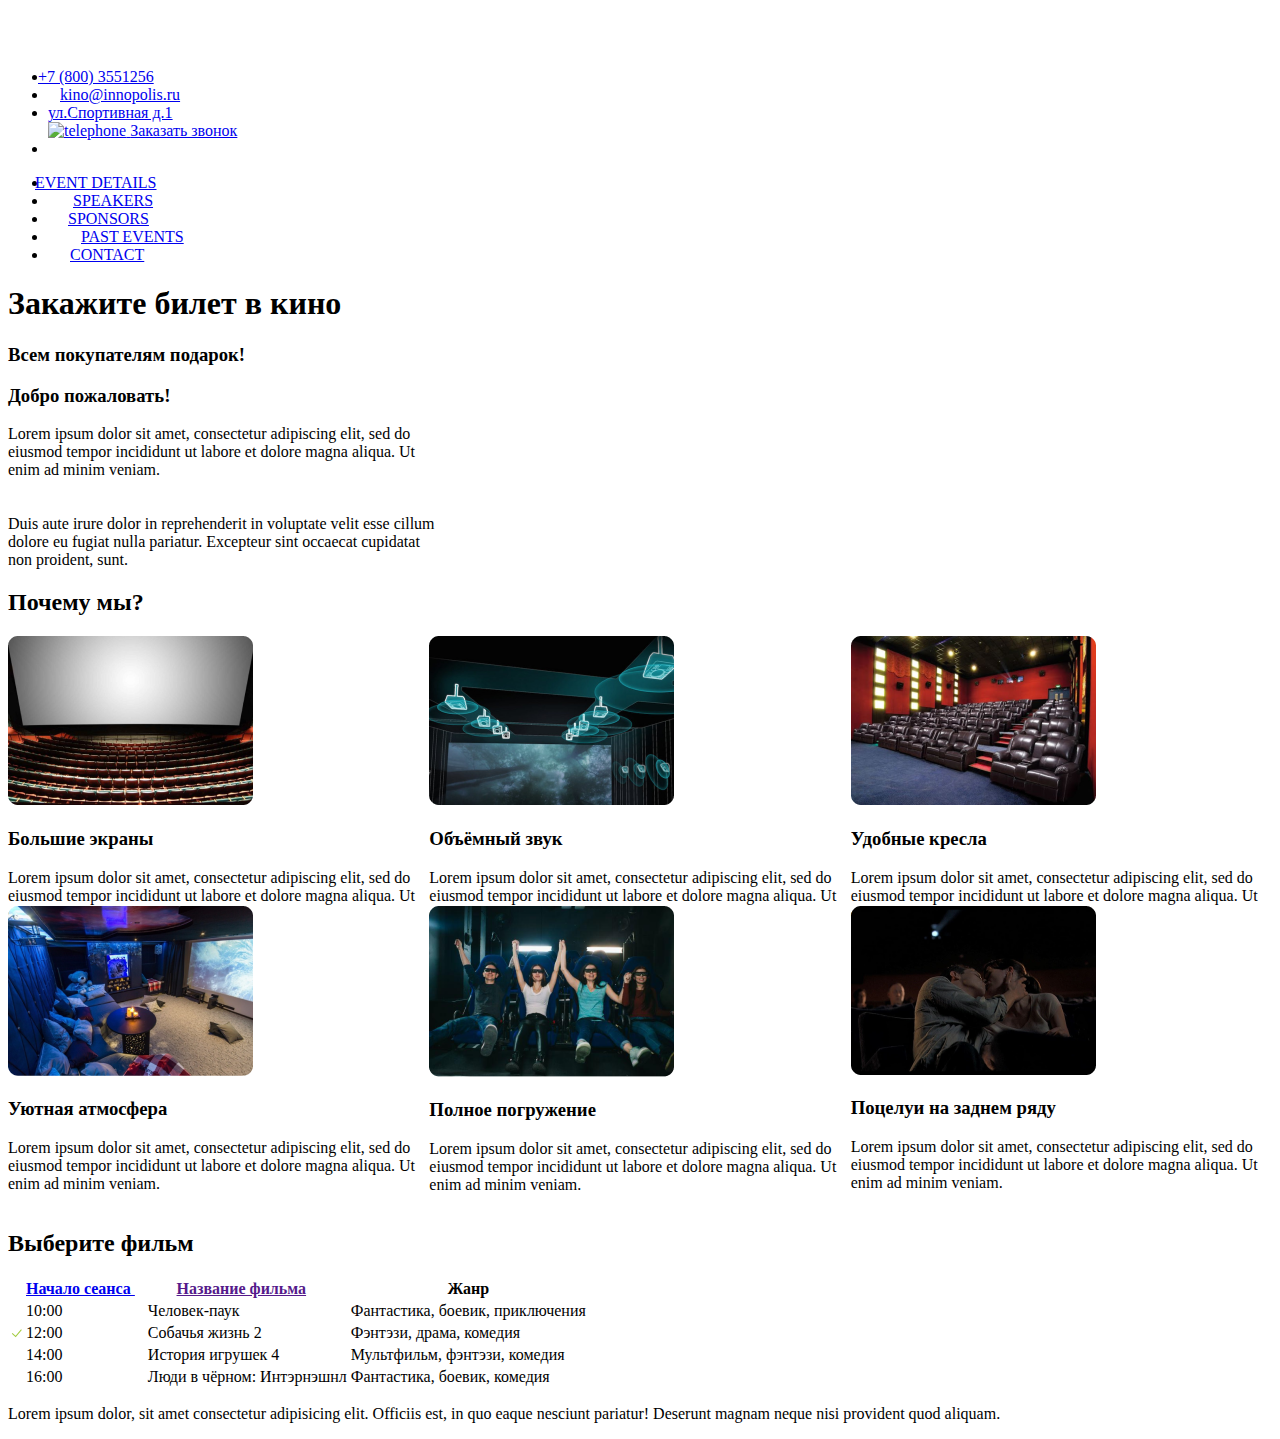
==== TZ-9/index.html @ f80c5615 "TZ-7" ====
<!DOCTYPE html>
<html lang="en">

<head>
    <meta charset="UTF-8">
    <meta http-equiv="X-UA-Compatible" content="IE=edge">
    <meta name="viewport" content="width=device-width, initial-scale=1.0">
    <title>Document</title>
    <link rel="stylesheet" href="/css/reset.css">
    <link rel="stylesheet" href="/css/style.css">
    <link rel="stylesheet" href="/css/all.css">
</head>

<body>
    <header class="header">
        <div class="container">
            <nav>
                <a href="#" title="Innopolis">
                    <img class="innopolis_logo" src="images/Logo Innopolis University.png" alt="Университет Иннополис">
                </a>
                <div class="nav_box">
                    <ul class="menu_1">
                        <li> <a style="margin-left:-10px;" class="link" href="+7 (800) 3551256" title="Звонок"> +7
                                (800)
                                3551256</a></li>
                        <li> <a style="margin-left: 12px;" class="link" href="#" title="kino@innopolis.ru">
                                kino@innopolis.ru</a></li>
                        <li> <a class="link" href="#" title="ул.Спортивная д.1">ул.Спортивная
                                д.1</a></li>
                        <a class="Contact_call" href="+7 (800) 3551256">
                            <img src="/svg/call.svg" alt="telephone">
                            <span>Заказать звонок</span>
                        </a>



                        <!-- <input type="botton" value="Заказать звонок"
                                style="margin-left: 30px;border-radius: 10px;width: 150px; font-size: 12px;"> -->


                        <li> <select name="" id=""
                                style="background: none;margin-left: 121px; color: white; font-size: 11px; border: none;">
                                <option value="Ru">RU</option>
                                <option value="En">EN</option>
                                <option value="Uz">UZ</option>
                            </select>
                        </li>
                    </ul>
                    <ul class="menu_2">
                        <li> <a style="margin-left: -13px;" class="link" href="#1">EVENT DETAILS</a></li>
                        <li> <a style="margin-left: 25px;" class="link" href="#2">SPEAKERS</a></li>
                        <li> <a style="margin-left: 20px;" class="link" href="#3">SPONSORS</a></li>
                        <li> <a style="margin-left: 33px;" class="link" href="#4">PAST EVENTS</a></li>
                        <li> <a style="margin-left: 22px;" class="link" href="#5">CONTACT</a></li>
                    </ul>
                    <h1 class="main_heading">
                        Закажите билет в кино
                    </h1>
                    <h3 class="main_under_heading">
                        Всем покупателям подарок!
                    </h3>
                </div>
            </nav>
        </div>
    </header>

    <section class="container">
        <div class="welcome">
            <h3>
                Добро пожаловать!
            </h3>
            <p class="section_coment">
                Lorem ipsum dolor sit amet, consectetur adipiscing elit, sed do <br> eiusmod tempor incididunt ut labore
                et
                dolore magna aliqua. Ut <br> enim ad minim veniam. <br> <br> <br>
                Duis aute irure dolor in reprehenderit in voluptate velit esse cillum <br> dolore eu fugiat nulla
                pariatur.
                Excepteur sint occaecat cupidatat <br> non proident, sunt.
            </p>
        </div>
    </section>

    <section class="container why_us">
        <h2 class="section_heading">
            Почему мы?
        </h2>


        <div style="display: flex;">
            <div class="why_us_cards">
                <img src="./images/1s.png" alt="Большие экраны">

                <h3>Большие экраны</h3>
                <p class="section_comment">
                    Lorem ipsum dolor sit amet, consectetur adipiscing elit, sed do eiusmod tempor incididunt ut
                    labore et dolore magna aliqua. Ut enim ad minim veniam.

                </p>
            </div>
            <div class="why_us_cards">
                <img src="./images/2s.png" alt="Объёмный звук">

                <h3>Объёмный звук</h3>
                <p class="section_comment">
                    Lorem ipsum dolor sit amet, consectetur adipiscing elit, sed do eiusmod tempor incididunt ut
                    labore et dolore magna aliqua. Ut enim ad minim veniam.

                </p>
            </div>
            <div class="why_us_cards">
                <img src="./images/3s.png" alt="Удобные кресла">

                <h3>Удобные кресла</h3>
                <p class="section_comment">
                    Lorem ipsum dolor sit amet, consectetur adipiscing elit, sed do eiusmod tempor incididunt ut
                    labore et dolore magna aliqua. Ut enim ad minim veniam.

                </p>
            </div>
        </div>

        <div style="display: flex; margin-top: -33px;">
            <div class="why_us_cards">
                <img src="./images/4s.png" alt="Уютная атмосфера">

                <h3>Уютная атмосфера</h3>
                <p class="section_comment">
                    Lorem ipsum dolor sit amet, consectetur adipiscing elit, sed do eiusmod tempor incididunt ut
                    labore et dolore magna aliqua. Ut enim ad minim veniam.

                </p>
            </div>
            <div class="why_us_cards">
                <img src="./images/5s.png" alt="Полное погружение">

                <h3>Полное погружение</h3>
                <p class="section_comment">
                    Lorem ipsum dolor sit amet, consectetur adipiscing elit, sed do eiusmod tempor incididunt ut
                    labore et dolore magna aliqua. Ut enim ad minim veniam.

                </p>
            </div>
            <div class="why_us_cards">
                <img src="./images/6s.png" alt="Поцелуи на заднем ряду">

                <h3>Поцелуи на заднем ряду</h3>
                <p class="section_comment">
                    Lorem ipsum dolor sit amet, consectetur adipiscing elit, sed do eiusmod tempor incididunt ut
                    labore et dolore magna aliqua. Ut enim ad minim veniam.

                </p>
            </div>
        </div>

    </section>
    <section class="container why_us choose_the_film">
        <h2 class="section_heading">
            Выберите фильм
        </h2>
    </section>

    <section class="container choose_film">
        <table class="table">
            <thead class="table_head">
                <th class="check">
                </th>
                <th class="cell_session">
                    <a href="#">Начало сеанса </a>
                    <!--decoration for link written in th a{} 226-->
                    <svg width="9" height="5" viewbox="0 0 9 5" fill="none" xmlns="http://www.w3.org/2000/svg">
                        <path d="M4.49182 0.5L8.49182 5H0.491821L4.49182 0.5Z" fill="white" />
                    </svg>
                    <!--decoration for svg written in th svg{} 230-->
                </th>
                <th class="cell_film_name">
                    <a href="">Название фильма</a>
                    <!--decoration for link written in th a{} 226-->
                    <svg width="8" height="5" viewbox="0 0 8 5" fill="none" xmlns="http://www.w3.org/2000/svg">
                        <path d="M4 4.5L8 0H0L4 4.5Z" fill="white" />
                    </svg>
                    <!--decoration for svg written in th svg{} 230-->
                </th>
                <th class="cell_genre">
                    Жанр
                </th>
            </thead>
            <tbody class="t_body">
                <tr class="first_row">
                    <td class="check">
                        <svg width="11" height="9" viewbox="0 0 11 9" fill="none" xmlns="http://www.w3.org/2000/svg">
                            <path fill-rule="evenodd" clip-rule="evenodd"
                                d="M4.60581 6.79378L1.46056 3.93033L0.787354 4.66979L4.70255 8.23421L10.8223 0.94099L10.0562 0.298203L4.60581 6.79378Z"
                                fill="white" />
                        </svg>
                    </td>
                    <td class="cell_session">
                        10:00
                    </td>
                    <td class="cell_film_name">
                        Человек-паук
                    </td>
                    <td class="cell_genre">
                        Фантастика, боевик, приключения
                    </td>
                </tr>
                <tr class="second_row">
                    <td class="check">
                        <svg width="11" height="9" viewbox="0 0 11 9" fill="none" xmlns="http://www.w3.org/2000/svg">
                            <path fill-rule="evenodd" clip-rule="evenodd"
                                d="M4.60581 6.79378L1.46056 3.93033L0.787354 4.66979L4.70255 8.23421L10.8223 0.94099L10.0562 0.298203L4.60581 6.79378Z"
                                fill="#A3CC40" />
                        </svg>
                    </td>
                    <td class="cell_session">
                        12:00
                    </td>
                    <td class="cell_film_name">
                        Собачья жизнь 2
                    </td>
                    <td class="cell_genre">
                        Фэнтэзи, драма, комедия
                    </td>
                </tr>
                <tr class="first_row">
                    <td class="check">
                        <svg width="11" height="9" viewbox="0 0 11 9" fill="none" xmlns="http://www.w3.org/2000/svg">
                            <path fill-rule="evenodd" clip-rule="evenodd"
                                d="M4.60581 6.79378L1.46056 3.93033L0.787354 4.66979L4.70255 8.23421L10.8223 0.94099L10.0562 0.298203L4.60581 6.79378Z"
                                fill="white" />
                        </svg>
                    </td>
                    <td class="cell_session">
                        14:00
                    </td>
                    <td class="cell_film_name">
                        История игрушек 4
                    </td>
                    <td class="cell_genre">
                        Мультфильм, фэнтэзи, комедия
                    </td>
                </tr>
                <tr class="second_row">
                    <td class="check">
                        <svg width="11" height="9" viewbox="0 0 11 9" fill="none" xmlns="http://www.w3.org/2000/svg">
                            <path fill-rule="evenodd" clip-rule="evenodd"
                                d="M4.60581 6.79378L1.46056 3.93033L0.787354 4.66979L4.70255 8.23421L10.8223 0.94099L10.0562 0.298203L4.60581 6.79378Z"
                                fill="white" />
                        </svg>
                    </td>
                    <td class="cell_session">
                        16:00
                    </td>
                    <td class="cell_film_name">
                        Люди в чёрном: Интэрнэшнл
                    </td>
                    <td class="cell_genre">
                        Фантастика, боевик, комедия
                    </td>
                </tr>
            </tbody>
        </table>
        <p class="table__text">
            Lorem ipsum dolor, sit amet consectetur adipisicing elit. Officiis est, in quo eaque nesciunt pariatur!
            Deserunt magnam neque nisi provident quod aliquam.
        </p>
    </section>


</body>

</html>
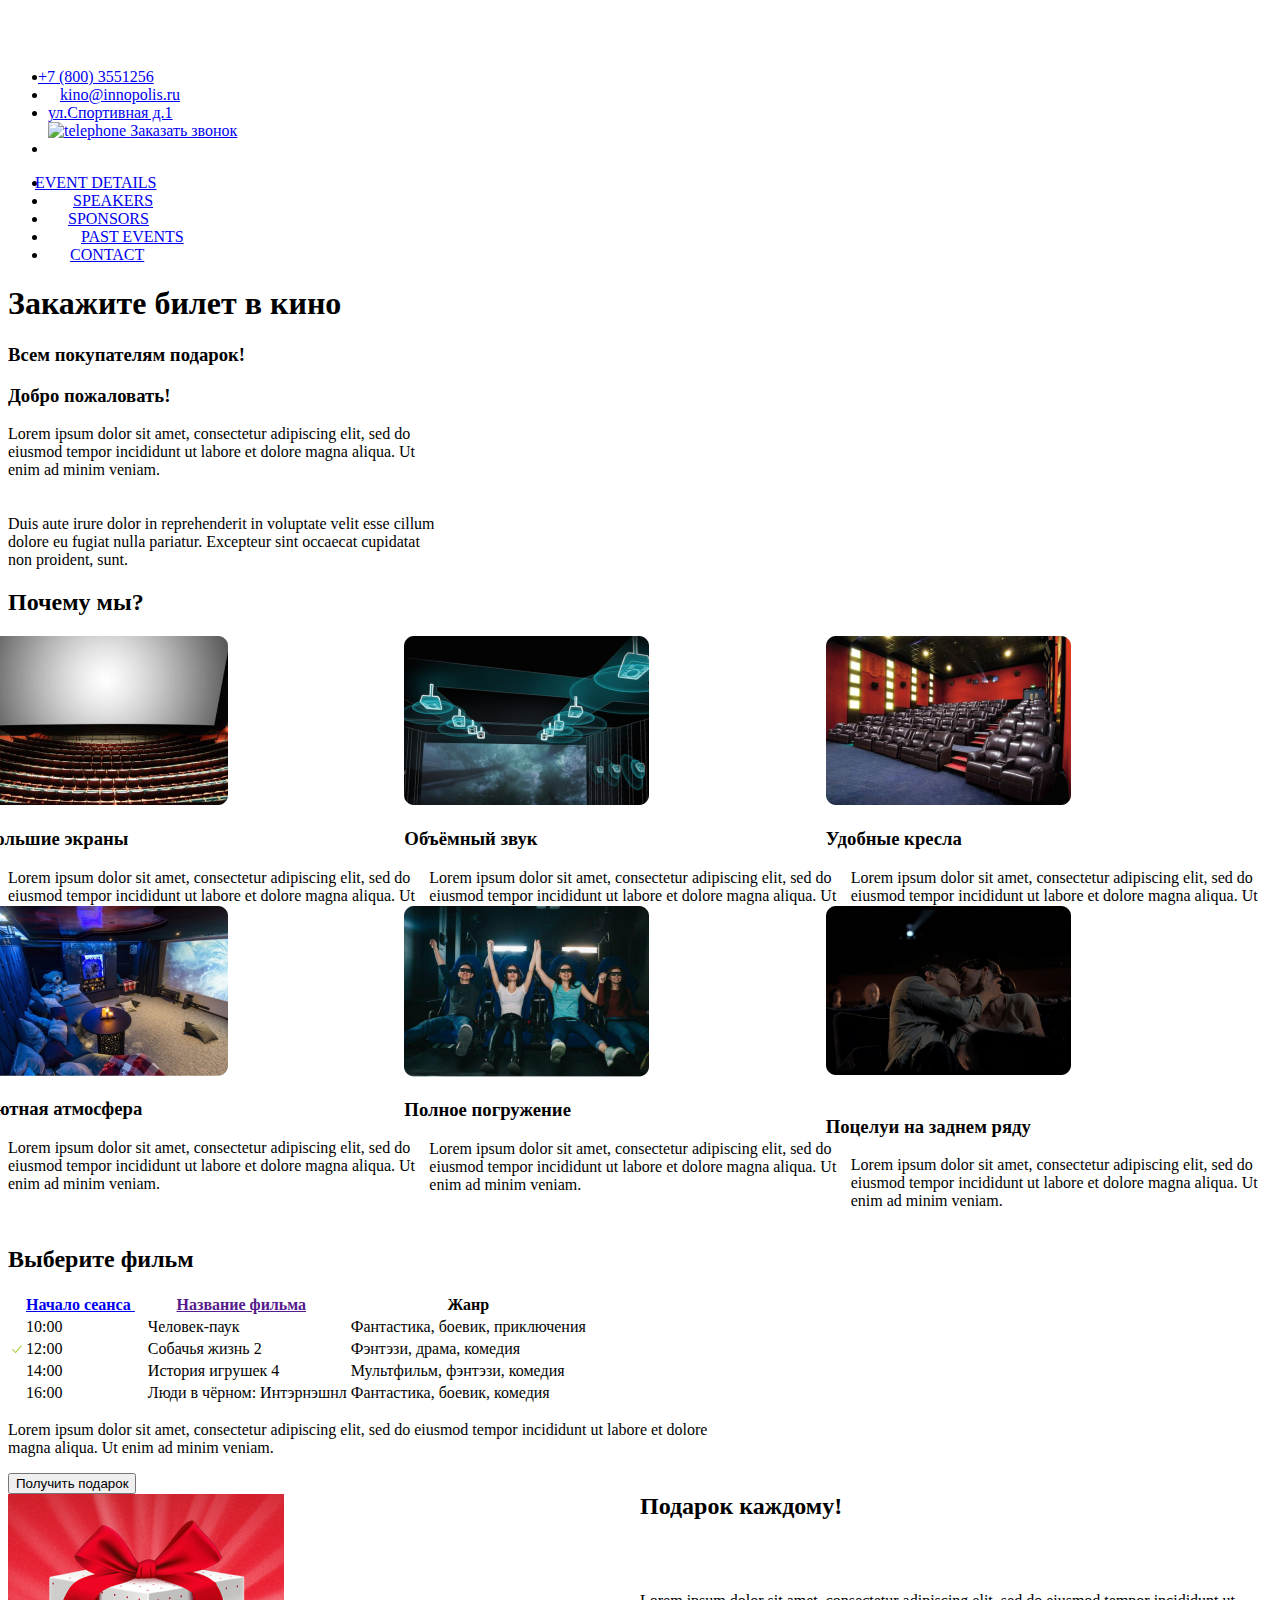
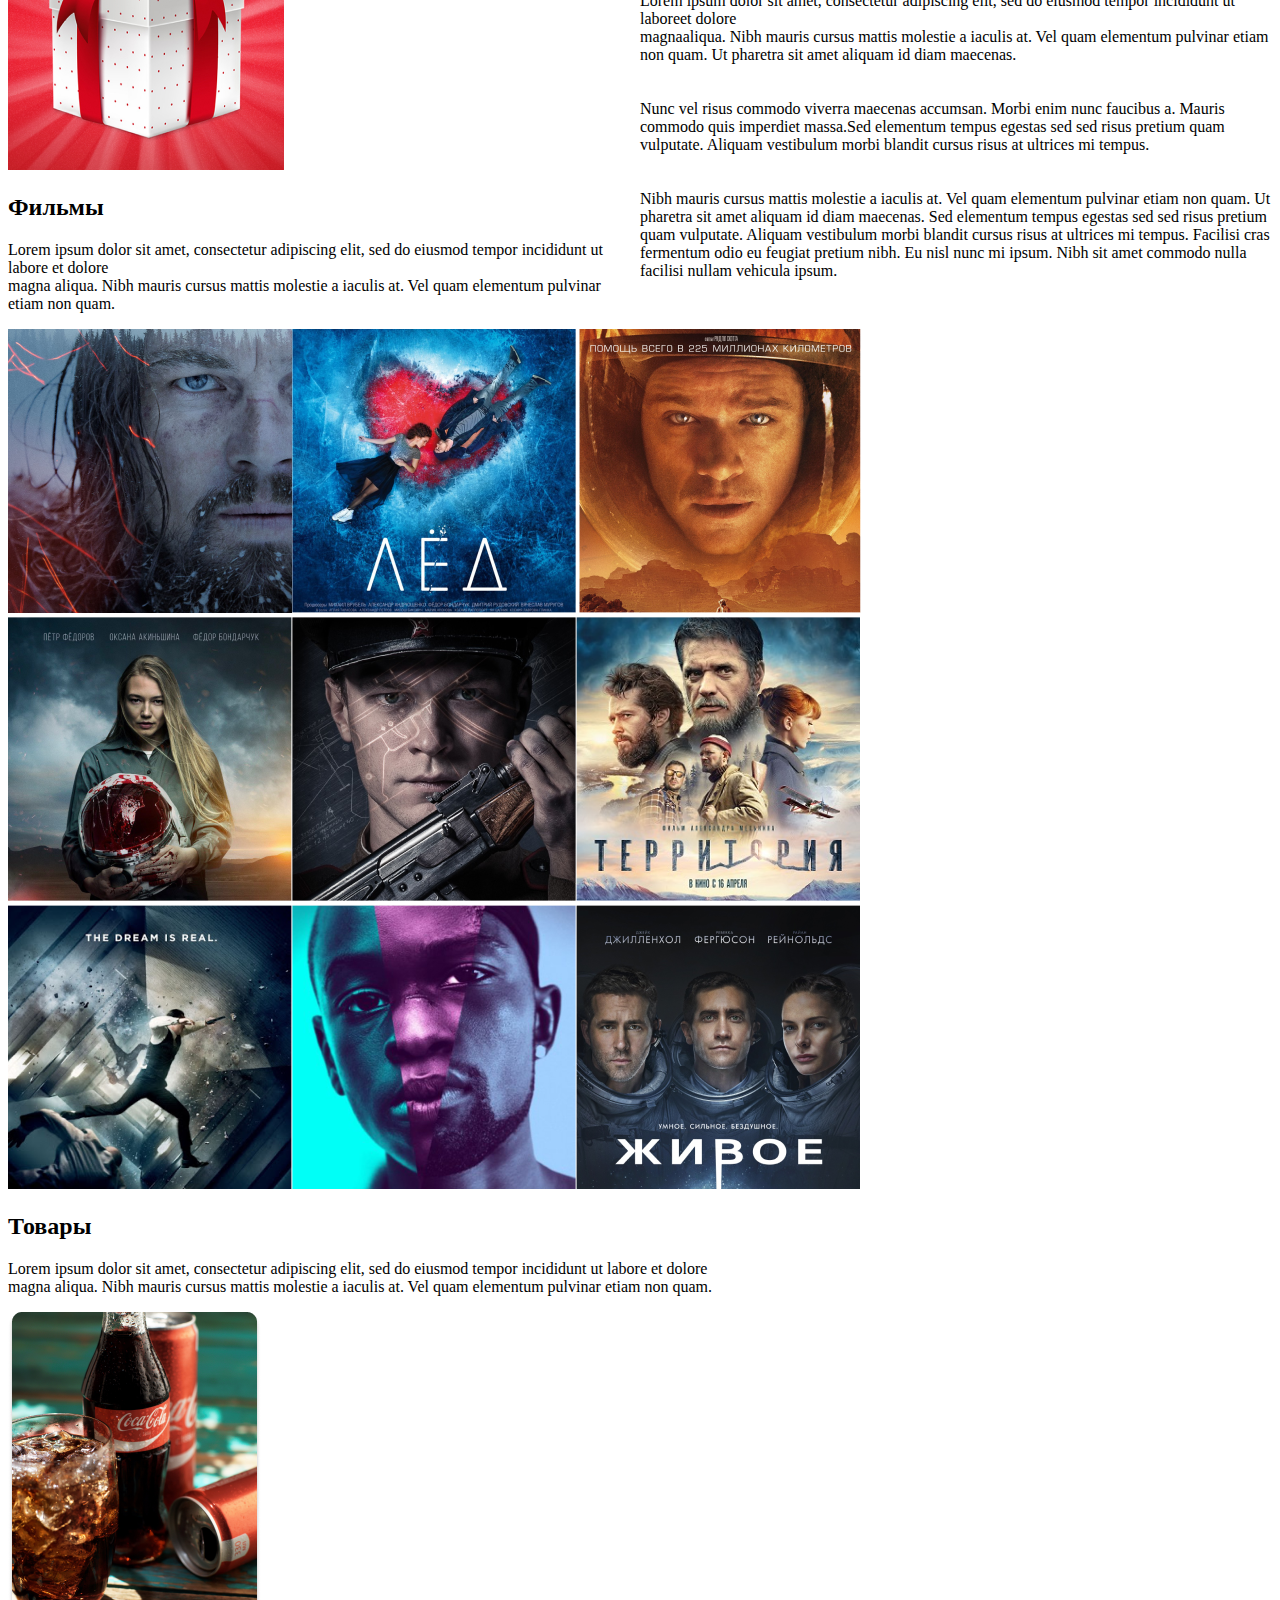
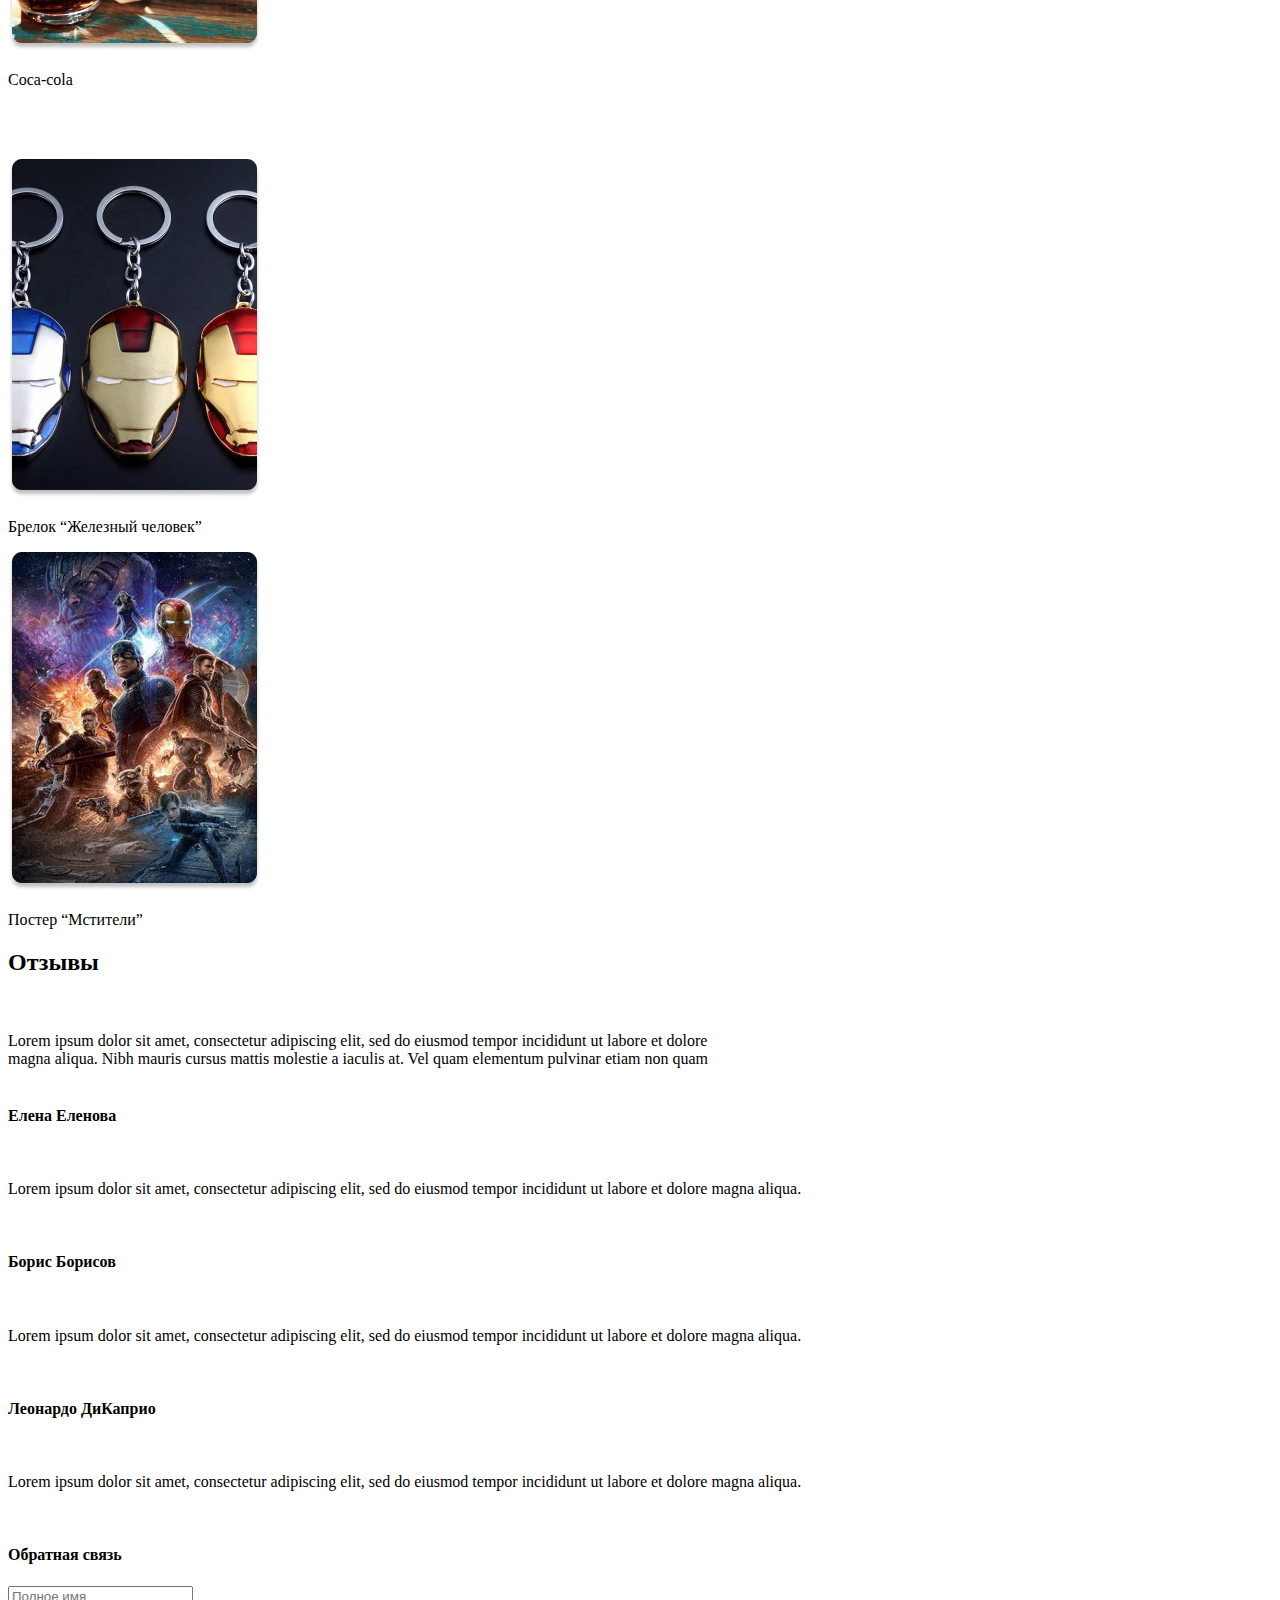
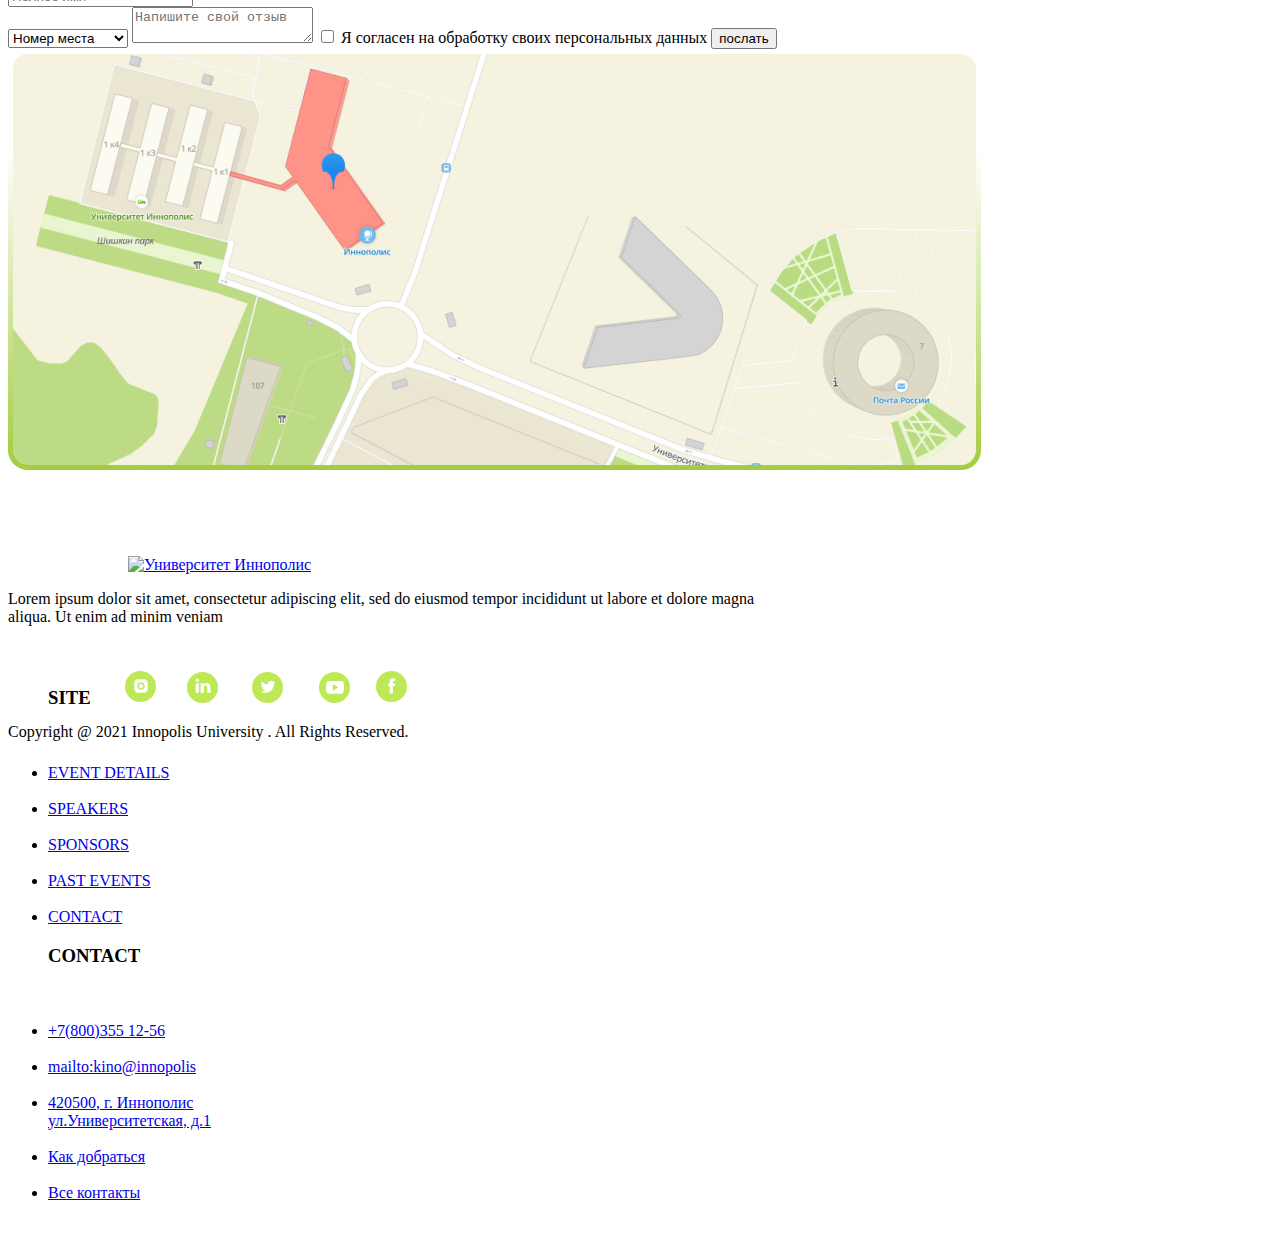
==== commit 2e57510d: "TZ-9" ====
--- a/TZ-9/index.html
+++ b/TZ-9/index.html
@@ -12,6 +12,7 @@
 </head>
 
 <body>
+    <!--Header-->
     <header class="header">
         <div class="container">
             <nav>
@@ -31,12 +32,6 @@
                             <img src="/svg/call.svg" alt="telephone">
                             <span>Заказать звонок</span>
                         </a>
-
-
-
-                        <!-- <input type="botton" value="Заказать звонок"
-                                style="margin-left: 30px;border-radius: 10px;width: 150px; font-size: 12px;"> -->
-
 
                         <li> <select name="" id=""
                                 style="background: none;margin-left: 121px; color: white; font-size: 11px; border: none;">
@@ -64,94 +59,100 @@
         </div>
     </header>
 
+    <!--Welcome section-->
     <section class="container">
-        <div class="welcome">
-            <h3>
-                Добро пожаловать!
-            </h3>
-            <p class="section_coment">
-                Lorem ipsum dolor sit amet, consectetur adipiscing elit, sed do <br> eiusmod tempor incididunt ut labore
-                et
-                dolore magna aliqua. Ut <br> enim ad minim veniam. <br> <br> <br>
-                Duis aute irure dolor in reprehenderit in voluptate velit esse cillum <br> dolore eu fugiat nulla
-                pariatur.
-                Excepteur sint occaecat cupidatat <br> non proident, sunt.
-            </p>
-        </div>
-    </section>
-
+        <div class="container">
+            <div class="welcome">
+                <h3>
+                    Добро пожаловать!
+                </h3>
+                <p class="section_coment">
+                    Lorem ipsum dolor sit amet, consectetur adipiscing elit, sed do <br> eiusmod tempor incididunt ut
+                    labore
+                    et
+                    dolore magna aliqua. Ut <br> enim ad minim veniam. <br> <br> <br>
+                    Duis aute irure dolor in reprehenderit in voluptate velit esse cillum <br> dolore eu fugiat nulla
+                    pariatur.
+                    Excepteur sint occaecat cupidatat <br> non proident, sunt.
+                </p>
+            </div>
+        </div>
+    </section>
+
+    <!--Why us section-->
     <section class="container why_us">
-        <h2 class="section_heading">
-            Почему мы?
-        </h2>
-
-
-        <div style="display: flex;">
-            <div class="why_us_cards">
-                <img src="./images/1s.png" alt="Большие экраны">
-
-                <h3>Большие экраны</h3>
-                <p class="section_comment">
-                    Lorem ipsum dolor sit amet, consectetur adipiscing elit, sed do eiusmod tempor incididunt ut
-                    labore et dolore magna aliqua. Ut enim ad minim veniam.
-
-                </p>
-            </div>
-            <div class="why_us_cards">
-                <img src="./images/2s.png" alt="Объёмный звук">
-
-                <h3>Объёмный звук</h3>
-                <p class="section_comment">
-                    Lorem ipsum dolor sit amet, consectetur adipiscing elit, sed do eiusmod tempor incididunt ut
-                    labore et dolore magna aliqua. Ut enim ad minim veniam.
-
-                </p>
-            </div>
-            <div class="why_us_cards">
-                <img src="./images/3s.png" alt="Удобные кресла">
-
-                <h3>Удобные кресла</h3>
-                <p class="section_comment">
-                    Lorem ipsum dolor sit amet, consectetur adipiscing elit, sed do eiusmod tempor incididunt ut
-                    labore et dolore magna aliqua. Ut enim ad minim veniam.
-
-                </p>
-            </div>
-        </div>
-
-        <div style="display: flex; margin-top: -33px;">
-            <div class="why_us_cards">
-                <img src="./images/4s.png" alt="Уютная атмосфера">
-
-                <h3>Уютная атмосфера</h3>
-                <p class="section_comment">
-                    Lorem ipsum dolor sit amet, consectetur adipiscing elit, sed do eiusmod tempor incididunt ut
-                    labore et dolore magna aliqua. Ut enim ad minim veniam.
-
-                </p>
-            </div>
-            <div class="why_us_cards">
-                <img src="./images/5s.png" alt="Полное погружение">
-
-                <h3>Полное погружение</h3>
-                <p class="section_comment">
-                    Lorem ipsum dolor sit amet, consectetur adipiscing elit, sed do eiusmod tempor incididunt ut
-                    labore et dolore magna aliqua. Ut enim ad minim veniam.
-
-                </p>
-            </div>
-            <div class="why_us_cards">
-                <img src="./images/6s.png" alt="Поцелуи на заднем ряду">
-
-                <h3>Поцелуи на заднем ряду</h3>
-                <p class="section_comment">
-                    Lorem ipsum dolor sit amet, consectetur adipiscing elit, sed do eiusmod tempor incididunt ut
-                    labore et dolore magna aliqua. Ut enim ad minim veniam.
-
-                </p>
-            </div>
-        </div>
-
+        <div class="container">
+            <h2 class="section_heading">
+                Почему мы?
+            </h2>
+
+
+            <div style="display: flex;">
+                <div class="why_us_cards">
+                    <img style="margin-left: -25px;" src="./images/1s.png" alt="Большие экраны">
+
+                    <h3 style="margin-left: -25px;">Большие экраны</h3>
+                    <p class="section_comment">
+                        Lorem ipsum dolor sit amet, consectetur adipiscing elit, sed do eiusmod tempor incididunt ut
+                        labore et dolore magna aliqua. Ut enim ad minim veniam.
+
+                    </p>
+                </div>
+                <div class="why_us_cards">
+                    <img style="margin-left: -25px;" src="./images/2s.png" alt="Объёмный звук">
+
+                    <h3 style="margin-left: -25px;">Объёмный звук</h3>
+                    <p class="section_comment">
+                        Lorem ipsum dolor sit amet, consectetur adipiscing elit, sed do eiusmod tempor incididunt ut
+                        labore et dolore magna aliqua. Ut enim ad minim veniam.
+
+                    </p>
+                </div>
+                <div class="why_us_cards">
+                    <img style="margin-left: -25px;" src="./images/3s.png" alt="Удобные кресла">
+
+                    <h3 style="margin-left: -25px;">Удобные кресла</h3>
+                    <p class="section_comment">
+                        Lorem ipsum dolor sit amet, consectetur adipiscing elit, sed do eiusmod tempor incididunt ut
+                        labore et dolore magna aliqua. Ut enim ad minim veniam.
+
+                    </p>
+                </div>
+            </div>
+
+            <div style="display: flex; margin-top: -33px;">
+                <div class="why_us_cards">
+                    <img style="margin-left: -25px;" src="./images/4s.png" alt="Уютная атмосфера">
+
+                    <h3 style="margin-left: -25px;">Уютная атмосфера</h3>
+                    <p class="section_comment">
+                        Lorem ipsum dolor sit amet, consectetur adipiscing elit, sed do eiusmod tempor incididunt ut
+                        labore et dolore magna aliqua. Ut enim ad minim veniam.
+
+                    </p>
+                </div>
+                <div class="why_us_cards">
+                    <img style="margin-left: -25px;" src="./images/5s.png" alt="Полное погружение">
+
+                    <h3 style="margin-left: -25px;">Полное погружение</h3>
+                    <p class="section_comment">
+                        Lorem ipsum dolor sit amet, consectetur adipiscing elit, sed do eiusmod tempor incididunt ut
+                        labore et dolore magna aliqua. Ut enim ad minim veniam.
+
+                    </p>
+                </div>
+                <div class="why_us_cards">
+                    <img style="margin-left: -25px;" src="./images/6s.png" alt="Поцелуи на заднем ряду">
+
+                    <h3 style="margin-left: -25px;margin-top: 37px;">Поцелуи на заднем ряду</h3>
+                    <p class="section_comment">
+                        Lorem ipsum dolor sit amet, consectetur adipiscing elit, sed do eiusmod tempor incididunt ut
+                        labore et dolore magna aliqua. Ut enim ad minim veniam.
+
+                    </p>
+                </div>
+            </div>
+        </div>
     </section>
     <section class="container why_us choose_the_film">
         <h2 class="section_heading">
@@ -160,112 +161,431 @@
     </section>
 
     <section class="container choose_film">
-        <table class="table">
-            <thead class="table_head">
-                <th class="check">
-                </th>
-                <th class="cell_session">
-                    <a href="#">Начало сеанса </a>
-                    <!--decoration for link written in th a{} 226-->
-                    <svg width="9" height="5" viewbox="0 0 9 5" fill="none" xmlns="http://www.w3.org/2000/svg">
-                        <path d="M4.49182 0.5L8.49182 5H0.491821L4.49182 0.5Z" fill="white" />
+        <div class="container">
+            <table class="table">
+                <thead class="table_head">
+                    <th class="check">
+                    </th>
+                    <th class="cell_session">
+                        <a href="#">Начало сеанса </a>
+                        <!--decoration for link written in th a{} 226-->
+                        <svg width="9" height="5" viewbox="0 0 9 5" fill="none" xmlns="http://www.w3.org/2000/svg">
+                            <path d="M4.49182 0.5L8.49182 5H0.491821L4.49182 0.5Z" fill="white" />
+                        </svg>
+                        <!--decoration for svg written in th svg{} 230-->
+                    </th>
+                    <th class="cell_film_name">
+                        <a href="">Название фильма</a>
+                        <!--decoration for link written in th a{} 226-->
+                        <svg width="8" height="5" viewbox="0 0 8 5" fill="none" xmlns="http://www.w3.org/2000/svg">
+                            <path d="M4 4.5L8 0H0L4 4.5Z" fill="white" />
+                        </svg>
+                        <!--decoration for svg written in th svg{} 230-->
+                    </th>
+                    <th class="cell_genre">
+                        Жанр
+                    </th>
+                </thead>
+                <tbody class="t_body">
+                    <tr class="first_row">
+                        <td class="check">
+                            <svg width="11" height="9" viewbox="0 0 11 9" fill="none"
+                                xmlns="http://www.w3.org/2000/svg">
+                                <path fill-rule="evenodd" clip-rule="evenodd"
+                                    d="M4.60581 6.79378L1.46056 3.93033L0.787354 4.66979L4.70255 8.23421L10.8223 0.94099L10.0562 0.298203L4.60581 6.79378Z"
+                                    fill="white" />
+                            </svg>
+                        </td>
+                        <td class="cell_session">
+                            10:00
+                        </td>
+                        <td class="cell_film_name">
+                            Человек-паук
+                        </td>
+                        <td class="cell_genre">
+                            Фантастика, боевик, приключения
+                        </td>
+                    </tr>
+                    <tr class="second_row">
+                        <td class="check">
+                            <svg width="11" height="9" viewbox="0 0 11 9" fill="none"
+                                xmlns="http://www.w3.org/2000/svg">
+                                <path fill-rule="evenodd" clip-rule="evenodd"
+                                    d="M4.60581 6.79378L1.46056 3.93033L0.787354 4.66979L4.70255 8.23421L10.8223 0.94099L10.0562 0.298203L4.60581 6.79378Z"
+                                    fill="#A3CC40" />
+                            </svg>
+                        </td>
+                        <td class="cell_session">
+                            12:00
+                        </td>
+                        <td class="cell_film_name">
+                            Собачья жизнь 2
+                        </td>
+                        <td class="cell_genre">
+                            Фэнтэзи, драма, комедия
+                        </td>
+                    </tr>
+                    <tr class="first_row">
+                        <td class="check">
+                            <svg width="11" height="9" viewbox="0 0 11 9" fill="none"
+                                xmlns="http://www.w3.org/2000/svg">
+                                <path fill-rule="evenodd" clip-rule="evenodd"
+                                    d="M4.60581 6.79378L1.46056 3.93033L0.787354 4.66979L4.70255 8.23421L10.8223 0.94099L10.0562 0.298203L4.60581 6.79378Z"
+                                    fill="white" />
+                            </svg>
+                        </td>
+                        <td class="cell_session">
+                            14:00
+                        </td>
+                        <td class="cell_film_name">
+                            История игрушек 4
+                        </td>
+                        <td class="cell_genre">
+                            Мультфильм, фэнтэзи, комедия
+                        </td>
+                    </tr>
+                    <tr class="second_row">
+                        <td class="check">
+                            <svg width="11" height="9" viewbox="0 0 11 9" fill="none"
+                                xmlns="http://www.w3.org/2000/svg">
+                                <path fill-rule="evenodd" clip-rule="evenodd"
+                                    d="M4.60581 6.79378L1.46056 3.93033L0.787354 4.66979L4.70255 8.23421L10.8223 0.94099L10.0562 0.298203L4.60581 6.79378Z"
+                                    fill="white" />
+                            </svg>
+                        </td>
+                        <td class="cell_session">
+                            16:00
+                        </td>
+                        <td class="cell_film_name">
+                            Люди в чёрном: Интэрнэшнл
+                        </td>
+                        <td class="cell_genre">
+                            Фантастика, боевик, комедия
+                        </td>
+                    </tr>
+                </tbody>
+            </table>
+            <p class="table__text">
+                Lorem ipsum dolor sit amet, consectetur adipiscing elit, sed do eiusmod tempor incididunt ut labore et
+                dolore <br> magna aliqua. Ut enim ad minim veniam.
+            </p>
+        </div>
+    </section>
+    <section>
+        <div class="main__center ">
+            <div style="width: 50%; float: right;">
+                <div class="main__text">
+                    <h2 class="main_h2">
+                        Подарок каждому!
+                    </h2>
+                    <br> <br>
+                    <p>
+                        Lorem ipsum dolor sit amet, consectetur adipiscing elit, sed do eiusmod tempor incididunt ut
+                        laboreet dolore <br> magnaaliqua. Nibh mauris cursus mattis molestie a iaculis at. Vel quam
+                        elementum pulvinar etiam non quam.
+                        Ut pharetra sit
+                        amet aliquam id diam maecenas. <br> <br> <br>
+                        Nunc vel risus commodo viverra maecenas accumsan. Morbi enim nunc faucibus a. Mauris commodo
+                        quis
+                        imperdiet massa.Sed
+                        elementum tempus egestas sed sed risus pretium quam vulputate. Aliquam vestibulum morbi blandit
+                        cursus risus at ultrices
+                        mi tempus. <br> <br> <br>
+                        Nibh mauris cursus mattis molestie a iaculis at. Vel quam elementum pulvinar etiam non quam. Ut
+                        pharetra sit amet
+                        aliquam id diam maecenas. Sed elementum tempus egestas sed sed risus pretium quam vulputate.
+                        Aliquam
+                        vestibulum morbi
+                        blandit cursus risus at ultrices mi tempus. Facilisi cras fermentum odio eu feugiat pretium
+                        nibh. Eu
+                        nisl nunc mi ipsum.
+                        Nibh sit amet commodo nulla facilisi nullam vehicula ipsum.
+                    </p>
+                </div>
+            </div>
+            <button class="button">Получить подарок</button>
+        </div>
+    </section>
+    <img class="podarok" src="images/podarok1.png" alt="podarok">
+    <section>
+        <div class="container">
+            <h2 class="film_h2">
+                Фильмы
+            </h2>
+            <p class="film_text">
+                Lorem ipsum dolor sit amet, consectetur adipiscing elit, sed do eiusmod tempor incididunt ut labore et
+                dolore <br> magna aliqua. Nibh mauris cursus mattis molestie a iaculis at. Vel quam elementum pulvinar
+                etiam
+                non quam.
+            </p>
+
+            <div class="films">
+                <div style="display: flex;">
+                    <div>
+                        <a href="https://www.kinopoisk.ru/film/522941/" class="film__img" title="Выживший"
+                            target="_blank">
+                            <img src="images/kino1.png" alt="Выживший">
+                        </a>
+                    </div>
+                    <div>
+                        <a href="https://www.kinopoisk.ru/film/900052/" class="film__img" title="Лёд" target="_blank">
+                            <img src="images/kino2.png" alt="Лёд">
+                        </a>
+                    </div>
+                    <div>
+                        <a href="https://www.kinopoisk.ru/film/841700/" class="film__img" title="Марсианин"
+                            target="_blank">
+                            <img src="images/kino3.png" alt="Марсианин">
+                        </a>
+                    </div>
+                </div>
+                <div style="display: flex;">
+                    <div>
+                        <a href="https://www.kinopoisk.ru/film/1162604/" class="film__img" title="Спутник"
+                            target="_blank">
+                            <img src="images/kino4.png" alt="Спутник">
+                        </a>
+                    </div>
+                    <div>
+                        <a href="https://www.kinopoisk.ru/film/1188248/" class="film__img" title="Калашников"
+                            target="_blank">
+                            <img src="images/kino5.png" alt="Калашников ">
+                        </a>
+                    </div>
+                    <div>
+                        <a href="https://www.kinopoisk.ru/film/601933/" class="film__img" title="Территория"
+                            target="_blank">
+                            <img src="images/kino6.png" alt="Территория">
+                        </a>
+                    </div>
+                </div>
+                <div style="display: flex;">
+                    <div>
+                        <a href="https://www.kinopoisk.ru/film/447301/" class="film__img" title="Начало"
+                            target="_blank">
+                            <img src="images/kino7.png" alt="Начало">
+                        </a>
+                    </div>
+                    <div>
+                        <a href="https://www.kinopoisk.ru/film/939981/" class="film__img" title="Лунный свет"
+                            target="_blank">
+                            <img src="images/kino8.png" alt="Лунный свет">
+                        </a>
+                    </div>
+                    <div>
+                        <a href="https://www.kinopoisk.ru/film/966995/" class="film__img" title="Живое" target="_blank">
+                            <img src="images/kino9.png" alt="Живое ">
+                        </a>
+                    </div>
+                </div>
+            </div>
+        </div>
+
+    </section>
+
+    <section>
+        <div class="container">
+            <h2 class="Goods_h2">
+                Товары
+            </h2>
+            <p class="goods_text">
+                Lorem ipsum dolor sit amet, consectetur adipiscing elit, sed do eiusmod tempor incididunt ut labore et
+                dolore <br> magna aliqua. Nibh mauris cursus mattis molestie a iaculis at. Vel quam elementum pulvinar
+                etiam
+                non quam.
+            </p>
+            <div class="card10">
+                <div class="card__box">
+                    <div class="card">
+                        <img src="images/cola.png" alt="cola" class="card__img">
+                        <div class="card__hover">
+                            <p>Coca-cola</p>
+                        </div>
+                    </div>
+                    <br>
+                </div>
+                <br> <br>
+                <div class="card__box">
+                    <div class="card">
+                        <img src="images/miwka.png" alt="Брелок" class="card__img">
+
+                        <div class="card__hover">
+                            <p>
+                                Брелок
+                                “Железный человек”
+                            </p>
+                        </div>
+                    </div>
+                </div>
+                <div class="card__box">
+                    <div class="card">
+                        <img src="images/men.png" alt="Мстители" class="card__img">
+                        <div class="card__hover">
+                            <p>
+                                Постер
+                                “Мстители”
+                            </p>
+                        </div>
+                    </div>
+                </div>
+            </div>
+        </div>
+    </section>
+
+
+
+    <section>
+
+        <div id="reviews">
+            <div class="container">
+                <h2 class="reviews__heading">Отзывы</h2>
+                <br><br>
+                <div class="reviews__text">
+                    Lorem ipsum dolor sit amet, consectetur adipiscing elit, sed do eiusmod tempor incididunt ut
+                    labore
+                    et
+                    dolore<br> magna aliqua. Nibh mauris cursus mattis molestie a iaculis at. Vel quam elementum
+                    pulvinar
+                    etiam non quam
+                </div>
+                <div class="section__photo">
+                    <div class="photo">
+                        <img class="customers" src="/images/G1.png" alt="">
+                        <h4>Елена Еленова</h4>
+                        <br>
+                        <p>Lorem ipsum dolor sit amet, consectetur adipiscing elit, sed do eiusmod tempor
+                            incididunt
+                            ut
+                            labore
+                            et dolore magna aliqua.</p>
+                    </div>
+                    <div class="photo__middle">
+                        <img class="customers__1mg" src="/images/B1.png" alt="">
+                        <h4>Борис Борисов</h4>
+                        <br>
+                        <p>Lorem ipsum dolor sit amet, consectetur adipiscing elit, sed do eiusmod tempor
+                            incididunt
+                            ut
+                            labore
+                            et dolore magna aliqua.</p>
+                    </div>
+                    <div class="photo">
+                        <img class="customers" src="/images/B2.png" alt="">
+                        <h4>Леонардо ДиКаприо</h4>
+                        <br>
+                        <p>Lorem ipsum dolor sit amet, consectetur adipiscing elit, sed do eiusmod tempor
+                            incididunt
+                            ut
+                            labore
+                            et dolore magna aliqua.</p>
+                    </div>
+                </div>
+            </div>
+        </div>
+    </section>
+    <section id="feedback">
+        <div class=" feedback__form">
+            <div class="container form__section">
+                <div class="img_back">
+                    <img src="/images/o q.png" alt="">
+                </div>
+                <form action="order.php" class="party_form">
+                    <h4 class="tx-form">Обратная связь</h4>
+                    <input class="full_name" type="text" placeholder="Полное имя" required><br>
+
+                    <select class="option_form">
+                        <option value="Номер места">Номер места </option>
+                        <option value="Номер места">9-18 LUX </option>
+                        <option value="Номер места">18-27 LUX </option>
+                        <option value="Номер места">27-36 CLASSIC </option>
+                        <option value="Номер места">36-45 CLASSIC</option>
+                        <option value="Номер места">45-54 CLASSIC </option>
+                        <option value="Номер места">l64-73 CLASSIC</option>
+                        <option value="Номер места">1-18 BALKO </option>
+                        <option value="Номер места">reserver </option>
+                        <option value="Номер места">reserver </option>
+                    </select>
+                    <textarea placeholder="Напишите свой отзыв" required class="comment full_name2"></textarea>
+                    <input id="chek__box" type="checkbox" required>
+                    <label class="chek_box" for="chek_box">Я согласен на обработку своих персональных
+                        данных</label>
+                    <input type="submit" value="послать" class="bt1">
+                </form>
+            </div>
+        </div>
+    </section>
+    <div class="container">
+        <img class="img_map" src="images/karta.png" alt="map">
+    </div>
+    <section class="footer">
+        <div class="container">
+            <div>
+                <a href="http://university.innopolis.ru" target="_blank">
+                    <img style="    margin-top: 82px;margin-left: 120px;" src="/images/Logo Innopolis University.png"
+                        alt="Университет Иннополис" title="Университет Иннополис">
+                </a>
+                <p class="footer_p">
+                    Lorem ipsum dolor sit amet, consectetur adipiscing elit, sed do eiusmod tempor incididunt ut labore
+                    et
+                    dolore magna <br> aliqua. Ut enim ad minim veniam
+                </p>
+                <div>
+                    <svg style="margin: 29px 0 0px 117px;" width="282" height="32" fill="none"
+                        xmlns="http://www.w3.org/2000/svg">
+                        <circle cx="142.5" cy="16.5" r="15.5" fill="#BEE956" />
+                        <circle cx="209.5" cy="16.5" r="15.5" fill="#BEE956" />
+                        <circle cx="266.5" cy="15.5" r="15.5" fill="#BEE956" />
+                        <circle cx="15.5" cy="15.5" r="15.5" fill="#BEE956" />
+                        <circle cx="77.5" cy="16.5" r="15.5" fill="#BEE956" />
+                        <path
+                            d="M13 8.25C12.0054 8.25 11.0516 8.64509 10.3483 9.34835C9.64509 10.0516 9.25 11.0054 9.25 12V18C9.25 18.9946 9.64509 19.9484 10.3483 20.6517C11.0516 21.3549 12.0054 21.75 13 21.75H19C19.9946 21.75 20.9484 21.3549 21.6517 20.6517C22.3549 19.9484 22.75 18.9946 22.75 18V12C22.75 11.0054 22.3549 10.0516 21.6517 9.34835C20.9484 8.64509 19.9946 8.25 19 8.25H13ZM20.5 9.75C20.9125 9.75 21.25 10.0875 21.25 10.5C21.25 10.9125 20.9125 11.25 20.5 11.25C20.0875 11.25 19.75 10.9125 19.75 10.5C19.75 10.0875 20.0875 9.75 20.5 9.75ZM16 11.25C16.9946 11.25 17.9484 11.6451 18.6517 12.3483C19.3549 13.0516 19.75 14.0054 19.75 15C19.75 15.9946 19.3549 16.9484 18.6517 17.6517C17.9484 18.3549 16.9946 18.75 16 18.75C15.0054 18.75 14.0516 18.3549 13.3483 17.6517C12.6451 16.9484 12.25 15.9946 12.25 15C12.25 14.0054 12.6451 13.0516 13.3483 12.3483C14.0516 11.6451 15.0054 11.25 16 11.25ZM16 12.75C15.7044 12.7501 15.4118 12.8084 15.1387 12.9216C14.8657 13.0348 14.6176 13.2007 14.4087 13.4098C14.1998 13.6188 14.0341 13.867 13.921 14.1401C13.808 14.4132 13.7499 14.7059 13.75 15.0015C13.7501 15.2971 13.8084 15.5897 13.9216 15.8628C14.0348 16.1358 14.2007 16.3839 14.4098 16.5928C14.6188 16.8017 14.867 16.9674 15.1401 17.0805C15.4132 17.1935 15.7059 17.2516 16.0015 17.2515C16.5984 17.2513 17.1708 17.014 17.5928 16.5917C18.0148 16.1695 18.2517 15.5969 18.2515 15C18.2513 14.4031 18.014 13.8307 17.5917 13.4087C17.1695 12.9867 16.5969 12.7498 16 12.75Z"
+                            fill="white" />
+                        <path
+                            d="M85.4692 16.2893V21.8235H82.2607V16.6598C82.2607 15.3623 81.7965 14.4773 80.6355 14.4773C79.749 14.4773 79.221 15.0743 78.9893 15.651C78.9045 15.8573 78.8827 16.1445 78.8827 16.4333V21.8235H75.6727C75.6727 21.8235 75.7162 13.0785 75.6727 12.1718H78.8827V13.5398L78.8617 13.5713H78.8827V13.5398C79.3088 12.8835 80.07 11.9453 81.7747 11.9453C83.886 11.9453 85.4692 13.3253 85.4692 16.2893ZM72.3158 7.51953C71.2185 7.51953 70.5 8.23953 70.5 9.18678C70.5 10.113 71.1975 10.8548 72.2738 10.8548H72.2947C73.4145 10.8548 74.1098 10.113 74.1098 9.18678C74.0903 8.23953 73.4153 7.51953 72.3165 7.51953H72.3158ZM70.6905 21.8235H73.899V12.1718H70.6905V21.8235Z"
+                            fill="white" />
+                        <path
+                            d="M150.5 11.1803C149.938 11.4258 149.342 11.5868 148.733 11.658C149.373 11.2824 149.854 10.6868 150.086 9.9825C149.48 10.3352 148.819 10.5837 148.131 10.7175C147.841 10.4139 147.492 10.1725 147.106 10.0081C146.72 9.84373 146.304 9.75972 145.884 9.76125C144.185 9.76125 142.807 11.1188 142.807 12.7913C142.807 13.0283 142.834 13.26 142.887 13.4813C141.668 13.4233 140.474 13.1118 139.382 12.5667C138.29 12.0217 137.324 11.2549 136.545 10.3155C136.272 10.7763 136.128 11.3023 136.129 11.838C136.129 12.8903 136.672 13.818 137.497 14.3603C137.009 14.3445 136.532 14.2142 136.104 13.98V14.0175C136.104 15.486 137.165 16.7108 138.571 16.9898C138.307 17.0599 138.035 17.0954 137.761 17.0955C137.562 17.0955 137.37 17.0768 137.182 17.0393C137.383 17.6452 137.767 18.1735 138.282 18.5508C138.797 18.928 139.417 19.1355 140.056 19.1445C138.961 19.9879 137.616 20.4435 136.234 20.4398C135.985 20.4398 135.741 20.4248 135.5 20.3978C136.911 21.2908 138.547 21.7637 140.217 21.7613C145.877 21.7613 148.972 17.1435 148.972 13.1393L148.961 12.747C149.565 12.3223 150.086 11.7914 150.5 11.1803Z"
+                            fill="white" />
+                        <path
+                            d="M218.235 11.2286C217.747 10.3338 217.217 10.1692 216.138 10.1066C215.06 10.0313 212.35 10 210.002 10C207.65 10 204.939 10.0313 203.862 10.1055C202.785 10.1692 202.254 10.3327 201.762 11.2286C201.259 12.1223 201 13.6616 201 16.3715C201 16.3738 201 16.375 201 16.375C201 16.3773 201 16.3785 201 16.3785V16.3808C201 19.0792 201.259 20.63 201.762 21.5144C202.254 22.4092 202.784 22.5715 203.861 22.6468C204.939 22.7118 207.65 22.75 210.002 22.75C212.35 22.75 215.06 22.7117 216.139 22.648C217.218 22.5727 217.748 22.4104 218.236 21.5156C218.743 20.6312 219 19.0803 219 16.382C219 16.382 219 16.3785 219 16.3762C219 16.3762 219 16.3738 219 16.3727C219 13.6616 218.743 12.1223 218.235 11.2286ZM207.75 19.8523V12.8977L213.375 16.375L207.75 19.8523Z"
+                            fill="white" />
+                        <path
+                            d="M264.784 10.3988V12.4598H263.274V14.9797H264.784V22.4692H267.885V14.9805H269.966C269.966 14.9805 270.161 13.7722 270.256 12.4507H267.898V10.7273C267.898 10.47 268.235 10.1235 268.57 10.1235H270.26V7.5H267.962C264.707 7.5 264.784 10.0222 264.784 10.3988Z"
+                            fill="white" />
                     </svg>
-                    <!--decoration for svg written in th svg{} 230-->
-                </th>
-                <th class="cell_film_name">
-                    <a href="">Название фильма</a>
-                    <!--decoration for link written in th a{} 226-->
-                    <svg width="8" height="5" viewbox="0 0 8 5" fill="none" xmlns="http://www.w3.org/2000/svg">
-                        <path d="M4 4.5L8 0H0L4 4.5Z" fill="white" />
-                    </svg>
-                    <!--decoration for svg written in th svg{} 230-->
-                </th>
-                <th class="cell_genre">
-                    Жанр
-                </th>
-            </thead>
-            <tbody class="t_body">
-                <tr class="first_row">
-                    <td class="check">
-                        <svg width="11" height="9" viewbox="0 0 11 9" fill="none" xmlns="http://www.w3.org/2000/svg">
-                            <path fill-rule="evenodd" clip-rule="evenodd"
-                                d="M4.60581 6.79378L1.46056 3.93033L0.787354 4.66979L4.70255 8.23421L10.8223 0.94099L10.0562 0.298203L4.60581 6.79378Z"
-                                fill="white" />
-                        </svg>
-                    </td>
-                    <td class="cell_session">
-                        10:00
-                    </td>
-                    <td class="cell_film_name">
-                        Человек-паук
-                    </td>
-                    <td class="cell_genre">
-                        Фантастика, боевик, приключения
-                    </td>
-                </tr>
-                <tr class="second_row">
-                    <td class="check">
-                        <svg width="11" height="9" viewbox="0 0 11 9" fill="none" xmlns="http://www.w3.org/2000/svg">
-                            <path fill-rule="evenodd" clip-rule="evenodd"
-                                d="M4.60581 6.79378L1.46056 3.93033L0.787354 4.66979L4.70255 8.23421L10.8223 0.94099L10.0562 0.298203L4.60581 6.79378Z"
-                                fill="#A3CC40" />
-                        </svg>
-                    </td>
-                    <td class="cell_session">
-                        12:00
-                    </td>
-                    <td class="cell_film_name">
-                        Собачья жизнь 2
-                    </td>
-                    <td class="cell_genre">
-                        Фэнтэзи, драма, комедия
-                    </td>
-                </tr>
-                <tr class="first_row">
-                    <td class="check">
-                        <svg width="11" height="9" viewbox="0 0 11 9" fill="none" xmlns="http://www.w3.org/2000/svg">
-                            <path fill-rule="evenodd" clip-rule="evenodd"
-                                d="M4.60581 6.79378L1.46056 3.93033L0.787354 4.66979L4.70255 8.23421L10.8223 0.94099L10.0562 0.298203L4.60581 6.79378Z"
-                                fill="white" />
-                        </svg>
-                    </td>
-                    <td class="cell_session">
-                        14:00
-                    </td>
-                    <td class="cell_film_name">
-                        История игрушек 4
-                    </td>
-                    <td class="cell_genre">
-                        Мультфильм, фэнтэзи, комедия
-                    </td>
-                </tr>
-                <tr class="second_row">
-                    <td class="check">
-                        <svg width="11" height="9" viewbox="0 0 11 9" fill="none" xmlns="http://www.w3.org/2000/svg">
-                            <path fill-rule="evenodd" clip-rule="evenodd"
-                                d="M4.60581 6.79378L1.46056 3.93033L0.787354 4.66979L4.70255 8.23421L10.8223 0.94099L10.0562 0.298203L4.60581 6.79378Z"
-                                fill="white" />
-                        </svg>
-                    </td>
-                    <td class="cell_session">
-                        16:00
-                    </td>
-                    <td class="cell_film_name">
-                        Люди в чёрном: Интэрнэшнл
-                    </td>
-                    <td class="cell_genre">
-                        Фантастика, боевик, комедия
-                    </td>
-                </tr>
-            </tbody>
-        </table>
-        <p class="table__text">
-            Lorem ipsum dolor, sit amet consectetur adipisicing elit. Officiis est, in quo eaque nesciunt pariatur!
-            Deserunt magnam neque nisi provident quod aliquam.
-        </p>
-    </section>
-
-
+                </div>
+                <p class="copyright">
+                    Copyright @ 2021 Innopolis
+                    University . All Rights
+                    Reserved.
+                </p>
+            </div>
+
+            <div class="text2">
+                <ul style="    margin: -72px 0 0 0;">
+                    <h3 class="site_h3">SITE</h3> <br><br>
+                    <li class="footer_title"><a class="link" href="#">EVENT DETAILS</a> </li> <br>
+                    <li class="footer_title"><a class="link" href="#">SPEAKERS</a> </li> <br>
+                    <li class="footer_title"><a class="link" href="#">SPONSORS</a></li> <br>
+                    <li class="footer_title"><a class="link" href="#">PAST EVENTS</a></li> <br>
+                    <li class="footer_title"><a class="link" href="#">CONTACT</a></li>
+                </ul>
+                <ul class="contact">
+                    <h3 class="footer_contact">CONTACT</h3> <br> <br>
+                    <li class="footer_li"><a class="link" href="tel:+7(800)355 12-56" title="Звонок">+7(800)355
+                            12-56</a>
+                    </li><br>
+                    <li class="footer_li"><a class="link" href="mailto:kino@innopolis"
+                            title="kino@innopolis">mailto:kino@innopolis</a>
+                    </li><br>
+                    <li class="footer_li"><a class="link" href="#">420500, г. Иннополис <br> ул.Университетская, д.1</a>
+                    </li><br>
+                    <li class="footer_li"><a class="link" href="#">Как добраться</a> </li><br>
+                    <li class="footer_li"><a class="link" href="#">Все контакты</a> </li><br>
+                </ul>
+            </div>
+        </div>
+    </section>
 </body>
 
 </html>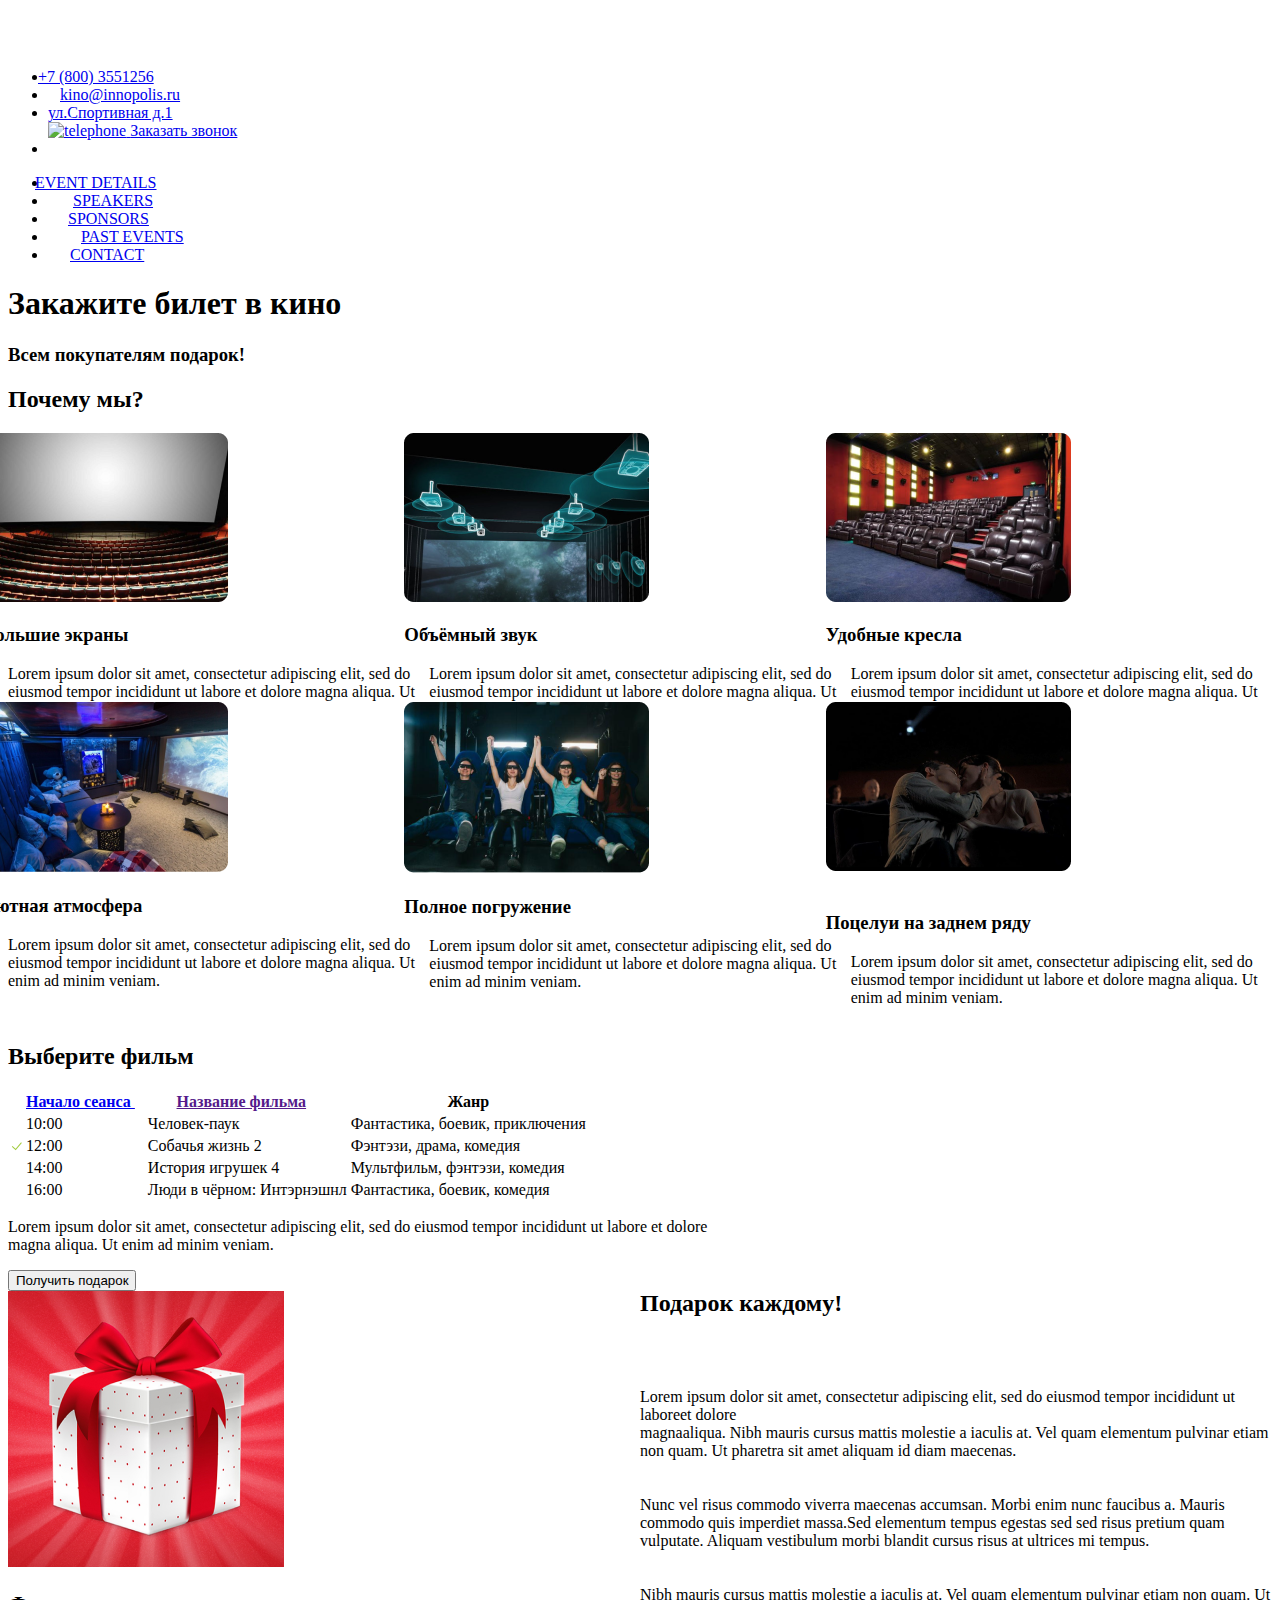
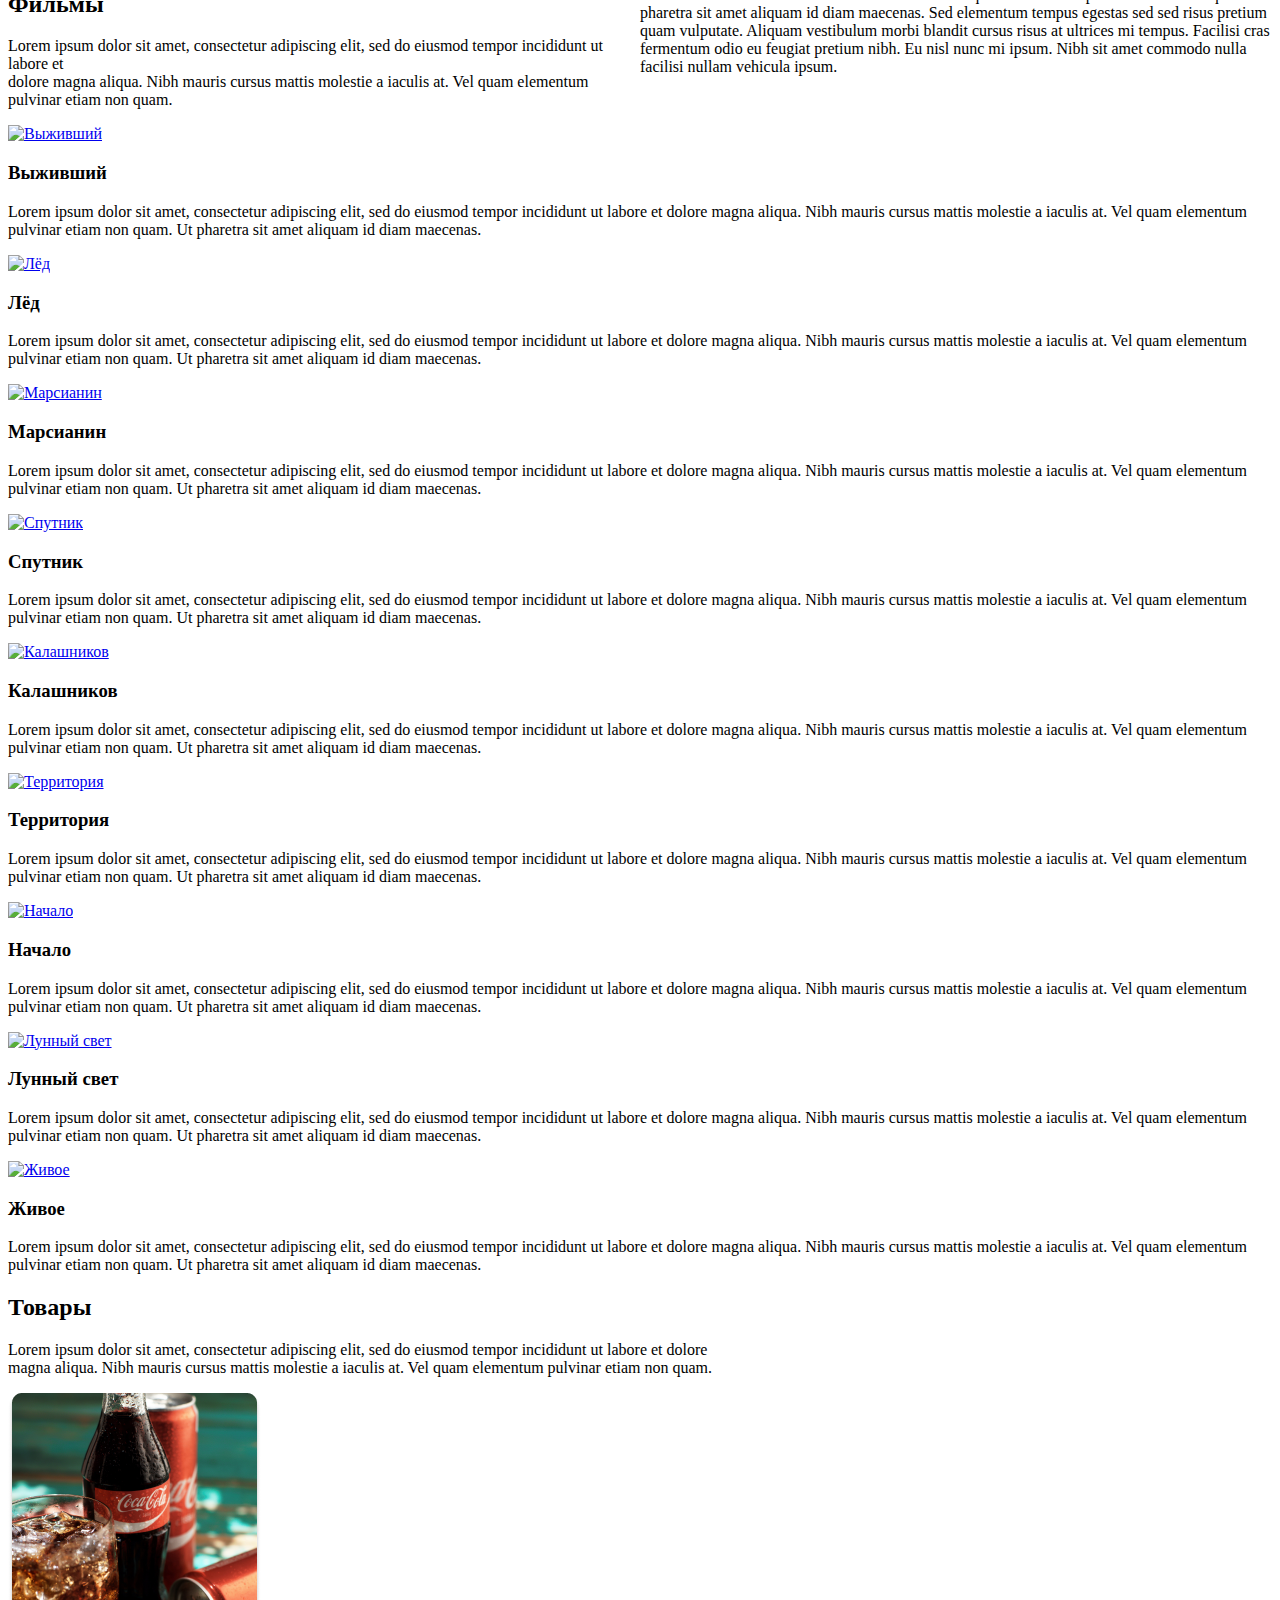
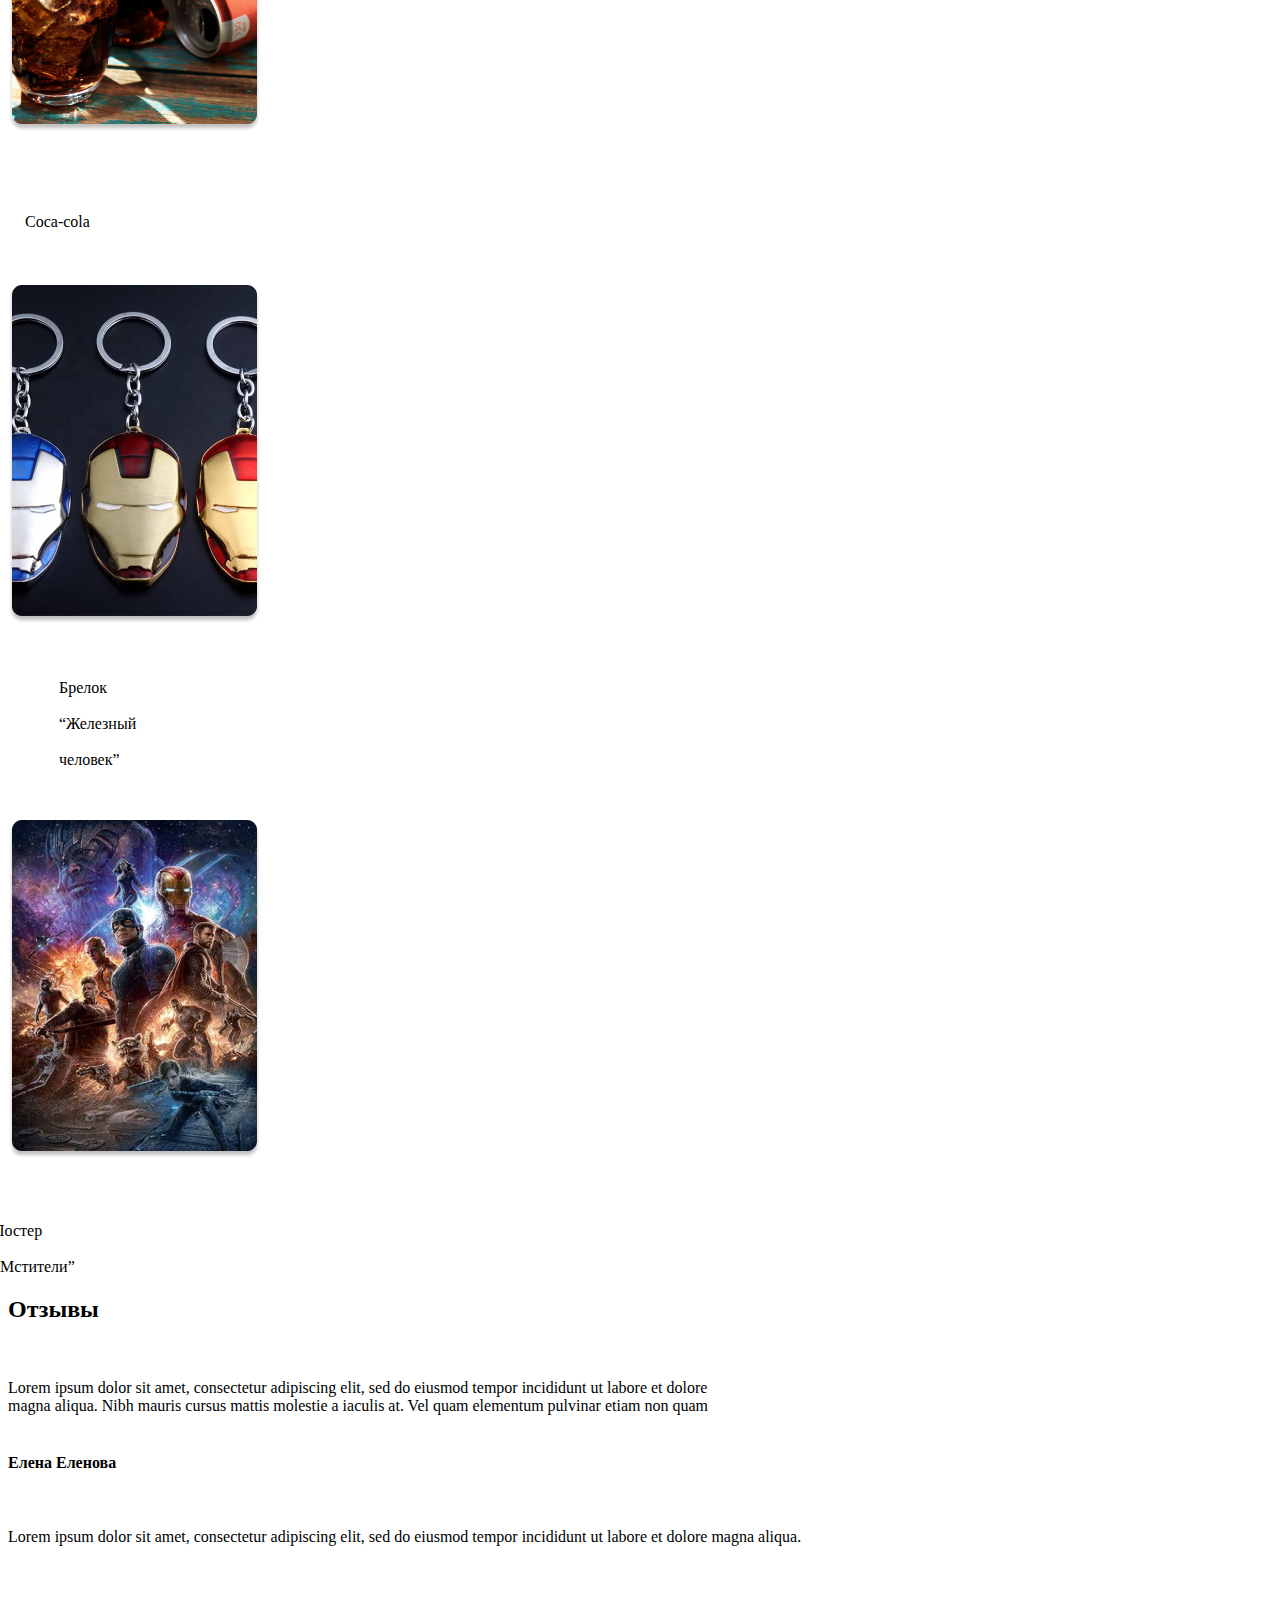
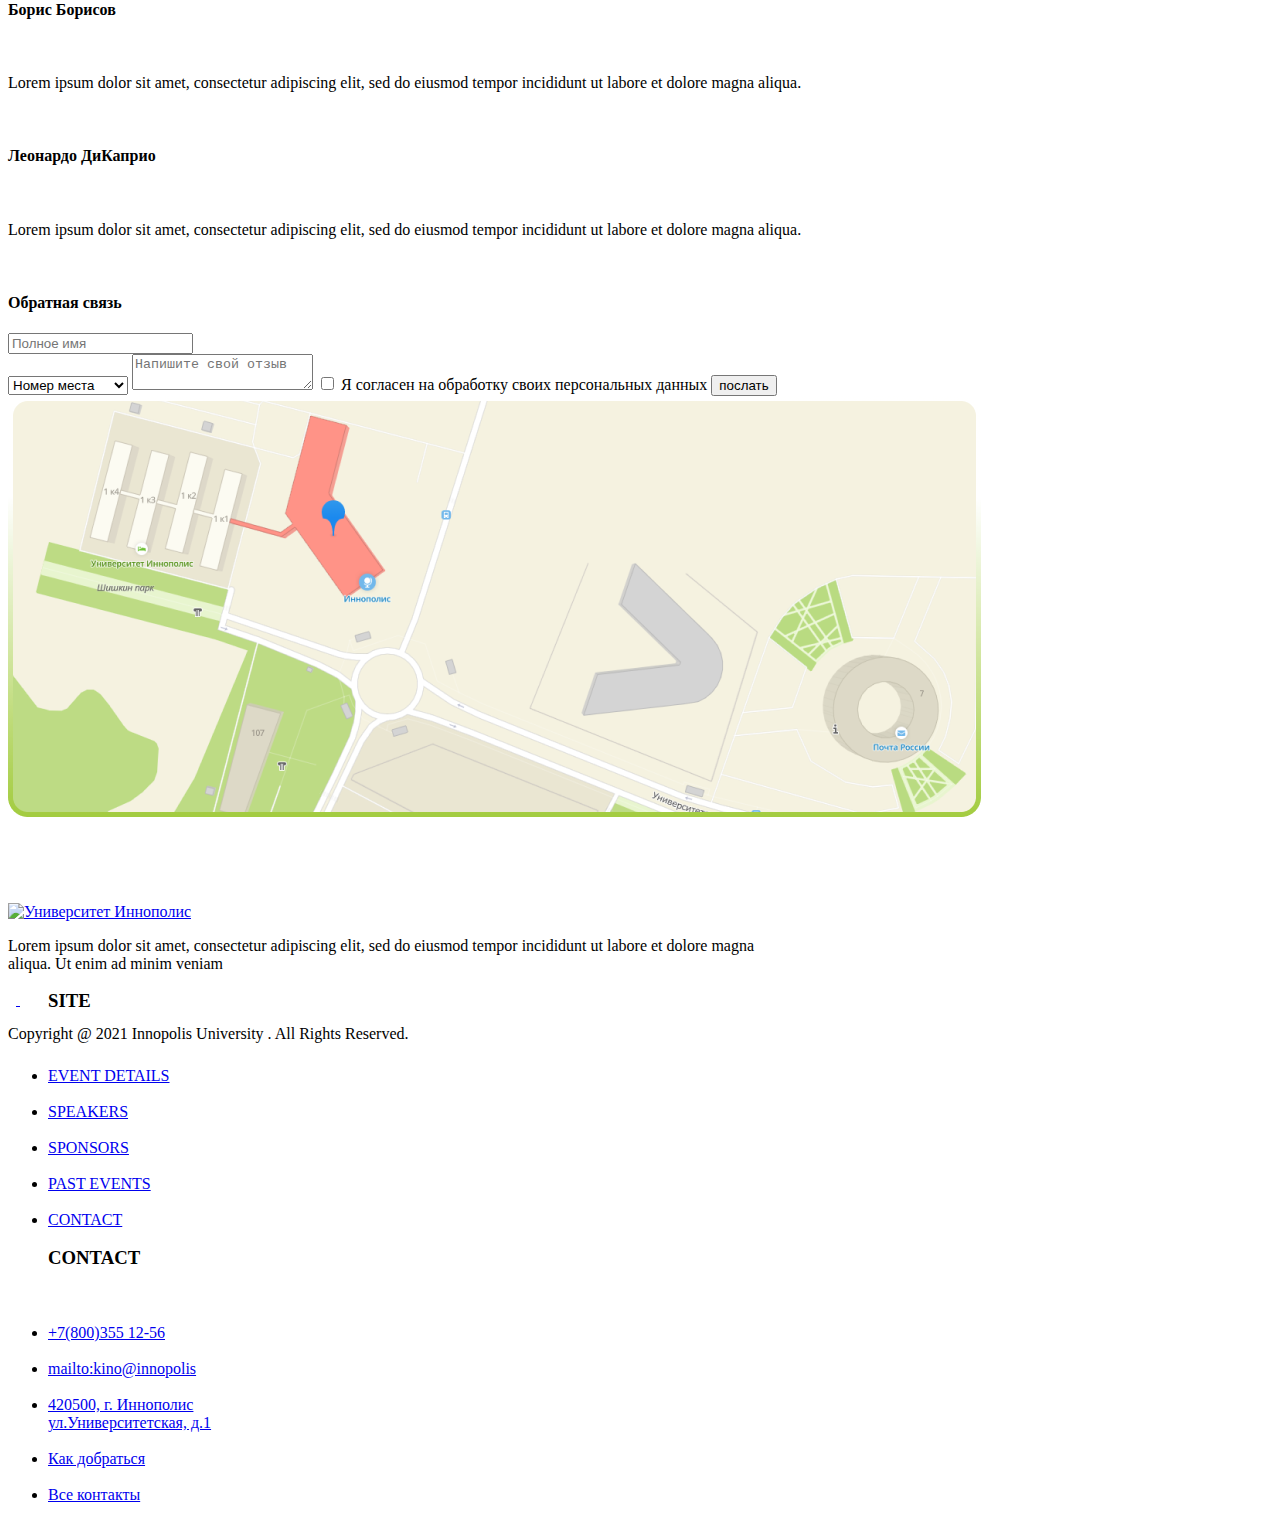
==== commit 0e2a231d: "TZ-10" ====
--- a/TZ-9/index.html
+++ b/TZ-9/index.html
@@ -8,7 +8,6 @@
     <title>Document</title>
     <link rel="stylesheet" href="/css/reset.css">
     <link rel="stylesheet" href="/css/style.css">
-    <link rel="stylesheet" href="/css/all.css">
 </head>
 
 <body>
@@ -21,10 +20,10 @@
                 </a>
                 <div class="nav_box">
                     <ul class="menu_1">
-                        <li> <a style="margin-left:-10px;" class="link" href="+7 (800) 3551256" title="Звонок"> +7
+                        <li> <a style="margin-left:-0.625rem;" class="link" href="+7 (800) 3551256" title="Звонок"> +7
                                 (800)
                                 3551256</a></li>
-                        <li> <a style="margin-left: 12px;" class="link" href="#" title="kino@innopolis.ru">
+                        <li> <a style="margin-left:0.75rem;" class="link" href="#" title="kino@innopolis.ru">
                                 kino@innopolis.ru</a></li>
                         <li> <a class="link" href="#" title="ул.Спортивная д.1">ул.Спортивная
                                 д.1</a></li>
@@ -33,8 +32,9 @@
                             <span>Заказать звонок</span>
                         </a>
 
-                        <li> <select name="" id=""
-                                style="background: none;margin-left: 121px; color: white; font-size: 11px; border: none;">
+                        <li> <select name="" id="" style="background: none;margin-left: 7.5625rem; color: white; font-size: 0.6875rem;
+                                border:
+                                none;">
                                 <option value="Ru">RU</option>
                                 <option value="En">EN</option>
                                 <option value="Uz">UZ</option>
@@ -42,11 +42,11 @@
                         </li>
                     </ul>
                     <ul class="menu_2">
-                        <li> <a style="margin-left: -13px;" class="link" href="#1">EVENT DETAILS</a></li>
-                        <li> <a style="margin-left: 25px;" class="link" href="#2">SPEAKERS</a></li>
-                        <li> <a style="margin-left: 20px;" class="link" href="#3">SPONSORS</a></li>
-                        <li> <a style="margin-left: 33px;" class="link" href="#4">PAST EVENTS</a></li>
-                        <li> <a style="margin-left: 22px;" class="link" href="#5">CONTACT</a></li>
+                        <li> <a style="margin-left:-0.8125rem;" class="link" href="#1">EVENT DETAILS</a></li>
+                        <li> <a style="margin-left: 1.5625rem;" class="link" href="#2">SPEAKERS</a></li>
+                        <li> <a style="margin-left: 1.25rem;" class="link" href="#3">SPONSORS</a></li>
+                        <li> <a style="margin-left: 2.0625rem;" class="link" href="#4">PAST EVENTS</a></li>
+                        <li> <a style="margin-left: 1.375rem;" class="link" href="#5">CONTACT</a></li>
                     </ul>
                     <h1 class="main_heading">
                         Закажите билет в кино
@@ -60,7 +60,7 @@
     </header>
 
     <!--Welcome section-->
-    <section class="container">
+    <!-- <section class="container">
         <div class="container">
             <div class="welcome">
                 <h3>
@@ -77,7 +77,7 @@
                 </p>
             </div>
         </div>
-    </section>
+    </section> -->
 
     <!--Why us section-->
     <section class="container why_us">
@@ -89,9 +89,9 @@
 
             <div style="display: flex;">
                 <div class="why_us_cards">
-                    <img style="margin-left: -25px;" src="./images/1s.png" alt="Большие экраны">
-
-                    <h3 style="margin-left: -25px;">Большие экраны</h3>
+                    <img class="why_us_cards-img" style="margin-left: -1.5625rem;" src="./images/1s.png"
+                        alt="Большие экраны">
+                    <h3 style="margin-left: -1.5625rem;">Большие экраны</h3>
                     <p class="section_comment">
                         Lorem ipsum dolor sit amet, consectetur adipiscing elit, sed do eiusmod tempor incididunt ut
                         labore et dolore magna aliqua. Ut enim ad minim veniam.
@@ -99,9 +99,10 @@
                     </p>
                 </div>
                 <div class="why_us_cards">
-                    <img style="margin-left: -25px;" src="./images/2s.png" alt="Объёмный звук">
-
-                    <h3 style="margin-left: -25px;">Объёмный звук</h3>
+                    <img class="why_us_cards-img" style="margin-left: -1.5625rem;" src="./images/2s.png"
+                        alt="Объёмный звук">
+
+                    <h3 style="margin-left: -1.5625rem;">Объёмный звук</h3>
                     <p class="section_comment">
                         Lorem ipsum dolor sit amet, consectetur adipiscing elit, sed do eiusmod tempor incididunt ut
                         labore et dolore magna aliqua. Ut enim ad minim veniam.
@@ -109,9 +110,10 @@
                     </p>
                 </div>
                 <div class="why_us_cards">
-                    <img style="margin-left: -25px;" src="./images/3s.png" alt="Удобные кресла">
-
-                    <h3 style="margin-left: -25px;">Удобные кресла</h3>
+                    <img class="why_us_cards-img" style="margin-left: -1.5625rem;" src="./images/3s.png"
+                        alt="Удобные кресла">
+
+                    <h3 style="margin-left: -1.5625rem;">Удобные кресла</h3>
                     <p class="section_comment">
                         Lorem ipsum dolor sit amet, consectetur adipiscing elit, sed do eiusmod tempor incididunt ut
                         labore et dolore magna aliqua. Ut enim ad minim veniam.
@@ -120,11 +122,12 @@
                 </div>
             </div>
 
-            <div style="display: flex; margin-top: -33px;">
+            <div style="display: flex; margin-top: -2.0625rem;">
                 <div class="why_us_cards">
-                    <img style="margin-left: -25px;" src="./images/4s.png" alt="Уютная атмосфера">
-
-                    <h3 style="margin-left: -25px;">Уютная атмосфера</h3>
+                    <img class="why_us_cards-img" style="margin-left: -1.5625rem;" src="./images/4s.png"
+                        alt="Уютная атмосфера">
+
+                    <h3 style="margin-left: -1.5625rem;">Уютная атмосфера</h3>
                     <p class="section_comment">
                         Lorem ipsum dolor sit amet, consectetur adipiscing elit, sed do eiusmod tempor incididunt ut
                         labore et dolore magna aliqua. Ut enim ad minim veniam.
@@ -132,9 +135,10 @@
                     </p>
                 </div>
                 <div class="why_us_cards">
-                    <img style="margin-left: -25px;" src="./images/5s.png" alt="Полное погружение">
-
-                    <h3 style="margin-left: -25px;">Полное погружение</h3>
+                    <img class="why_us_cards-img" style="margin-left: -1.5625rem;" src="./images/5s.png"
+                        alt="Полное погружение">
+
+                    <h3 style="margin-left: -1.5625rem;">Полное погружение</h3>
                     <p class="section_comment">
                         Lorem ipsum dolor sit amet, consectetur adipiscing elit, sed do eiusmod tempor incididunt ut
                         labore et dolore magna aliqua. Ut enim ad minim veniam.
@@ -142,9 +146,10 @@
                     </p>
                 </div>
                 <div class="why_us_cards">
-                    <img style="margin-left: -25px;" src="./images/6s.png" alt="Поцелуи на заднем ряду">
-
-                    <h3 style="margin-left: -25px;margin-top: 37px;">Поцелуи на заднем ряду</h3>
+                    <img class="why_us_cards-img" style="margin-left: -1.5625rem;" src="./images/6s.png"
+                        alt="Поцелуи на заднем ряду">
+
+                    <h3 style="margin-left: -1.5625rem;margin-top: 2.3125rem;">Поцелуи на заднем ряду</h3>
                     <p class="section_comment">
                         Lorem ipsum dolor sit amet, consectetur adipiscing elit, sed do eiusmod tempor incididunt ut
                         labore et dolore magna aliqua. Ut enim ad minim veniam.
@@ -279,7 +284,7 @@
                         Подарок каждому!
                     </h2>
                     <br> <br>
-                    <p>
+                    <p class="main_p">
                         Lorem ipsum dolor sit amet, consectetur adipiscing elit, sed do eiusmod tempor incididunt ut
                         laboreet dolore <br> magnaaliqua. Nibh mauris cursus mattis molestie a iaculis at. Vel quam
                         elementum pulvinar etiam non quam.
@@ -307,7 +312,7 @@
         </div>
     </section>
     <img class="podarok" src="images/podarok1.png" alt="podarok">
-    <section>
+    <!-- <section>
         <div class="container">
             <h2 class="film_h2">
                 Фильмы
@@ -320,69 +325,223 @@
             </p>
 
             <div class="films">
-                <div style="display: flex;">
-                    <div>
-                        <a href="https://www.kinopoisk.ru/film/522941/" class="film__img" title="Выживший"
-                            target="_blank">
-                            <img src="images/kino1.png" alt="Выживший">
-                        </a>
-                    </div>
-                    <div>
-                        <a href="https://www.kinopoisk.ru/film/900052/" class="film__img" title="Лёд" target="_blank">
-                            <img src="images/kino2.png" alt="Лёд">
-                        </a>
-                    </div>
-                    <div>
-                        <a href="https://www.kinopoisk.ru/film/841700/" class="film__img" title="Марсианин"
-                            target="_blank">
-                            <img src="images/kino3.png" alt="Марсианин">
-                        </a>
-                    </div>
-                </div>
-                <div style="display: flex;">
-                    <div>
-                        <a href="https://www.kinopoisk.ru/film/1162604/" class="film__img" title="Спутник"
-                            target="_blank">
-                            <img src="images/kino4.png" alt="Спутник">
-                        </a>
-                    </div>
-                    <div>
-                        <a href="https://www.kinopoisk.ru/film/1188248/" class="film__img" title="Калашников"
-                            target="_blank">
-                            <img src="images/kino5.png" alt="Калашников ">
-                        </a>
-                    </div>
-                    <div>
-                        <a href="https://www.kinopoisk.ru/film/601933/" class="film__img" title="Территория"
-                            target="_blank">
-                            <img src="images/kino6.png" alt="Территория">
-                        </a>
-                    </div>
-                </div>
-                <div style="display: flex;">
-                    <div>
-                        <a href="https://www.kinopoisk.ru/film/447301/" class="film__img" title="Начало"
-                            target="_blank">
-                            <img src="images/kino7.png" alt="Начало">
-                        </a>
-                    </div>
-                    <div>
-                        <a href="https://www.kinopoisk.ru/film/939981/" class="film__img" title="Лунный свет"
-                            target="_blank">
-                            <img src="images/kino8.png" alt="Лунный свет">
-                        </a>
-                    </div>
-                    <div>
-                        <a href="https://www.kinopoisk.ru/film/966995/" class="film__img" title="Живое" target="_blank">
-                            <img src="images/kino9.png" alt="Живое ">
-                        </a>
-                    </div>
-                </div>
-            </div>
-        </div>
-
-    </section>
-
+                <div>
+                    <div style="display: flex;">
+                        <div>
+                            <a href="https://www.kinopoisk.ru/film/900052/" class="film__img" title="Лёд"
+                                target="_blank">
+                                <img src="images/kino1.png" alt="Лёд">
+                            </a>
+                        </div>
+                        <div>
+                            <a href="https://www.kinopoisk.ru/film/900052/" class="film__img" title="Лёд"
+                                target="_blank">
+                                <img src="images/kino2.png" alt="Лёд">
+                            </a>
+                        </div>
+                        <div>
+                            <a href="https://www.kinopoisk.ru/film/841700/" class="film__img" title="Марсианин"
+                                target="_blank">
+                                <img src="images/kino3.png" alt="Марсианин">
+                            </a>
+                        </div>
+                    </div>
+                    <div style="display: flex;">
+                        <div>
+                            <a href="https://www.kinopoisk.ru/film/1162604/" class="film__img" title="Спутник"
+                                target="_blank">
+                                <img src="images/kino4.png" alt="Спутник">
+                            </a>
+                        </div>
+                        <div>
+                            <a href="https://www.kinopoisk.ru/film/1188248/" class="film__img" title="Калашников"
+                                target="_blank">
+                                <img src="images/kino5.png" alt="Калашников ">
+                            </a>
+                        </div>
+                        <div>
+                            <a href="https://www.kinopoisk.ru/film/601933/" class="film__img" title="Территория"
+                                target="_blank">
+                                <img src="images/kino6.png" alt="Территория">
+                            </a>
+                        </div>
+                    </div>
+                    <div style="display: flex;">
+                        <div>
+                            <a href="https://www.kinopoisk.ru/film/447301/" class="film__img" title="Начало"
+                                target="_blank">
+                                <img src="images/kino7.png" alt="Начало">
+                            </a>
+                        </div>
+                        <div>
+                            <a href="https://www.kinopoisk.ru/film/939981/" class="film__img" title="Лунный свет"
+                                target="_blank">
+                                <img src="images/kino8.png" alt="Лунный свет">
+                            </a>
+                        </div>
+                        <div>
+                            <a href="https://www.kinopoisk.ru/film/966995/" class="film__img" title="Живое"
+                                target="_blank">
+                                <img src="images/kino9.png" alt="Живое ">
+                            </a>
+                        </div>
+                    </div>
+                </div>
+            </div>
+        </div>
+    </section> -->
+
+    <section class="cinema">
+        <h2 class="cinema__heading">
+            Фильмы
+        </h2>
+        <p class="cinema__text">
+            Lorem ipsum dolor sit amet, consectetur adipiscing elit, sed do eiusmod tempor incididunt ut labore et <br>
+            dolore
+            magna aliqua. Nibh mauris cursus mattis molestie a iaculis at. Vel quam elementum pulvinar etiam non quam.
+        </p>
+        <div class="cinema__cards">
+            <div class="cinema__card">
+                <a class="cinema__poster" href="https://www.kinopoisk.ru/film/522941/" title="Выживший" target="_blank">
+                    <img src="/images/kino1.png" alt="Выживший">
+                </a>
+                <div class="cinema__description">
+                    <h3 class="cinema__description-title">Выживший</h3>
+                    <p>
+                        Lorem ipsum dolor sit amet, consectetur adipiscing elit, sed do eiusmod tempor incididunt ut
+                        labore et
+                        dolore magna aliqua. Nibh mauris cursus mattis molestie a iaculis at. Vel quam elementum
+                        pulvinar etiam non
+                        quam. Ut pharetra sit amet aliquam id diam maecenas.
+                    </p>
+                </div>
+            </div>
+            <div class="cinema__card">
+                <a href="https://www.kinopoisk.ru/film/900052/" title="Лёд" target="_blank">
+                    <img src="/images/kino2.png" alt="Лёд">
+                </a>
+                <div class="cinema__description">
+                    <h3 class="cinema__description-title">Лёд</h3>
+                    <p>
+                        Lorem ipsum dolor sit amet, consectetur adipiscing elit, sed do eiusmod tempor incididunt ut
+                        labore et
+                        dolore magna aliqua. Nibh mauris cursus mattis molestie a iaculis at. Vel quam elementum
+                        pulvinar etiam non
+                        quam. Ut pharetra sit amet aliquam id diam maecenas.
+                    </p>
+                </div>
+            </div>
+            <div class="cinema__card">
+                <a href="https://www.kinopoisk.ru/film/841700/" title="Марсианин" target="_blank">
+                    <img src="/images/kino3.png" alt="Марсианин">
+                </a>
+                <div class="cinema__description">
+                    <h3 class="cinema__description-title">Марсианин</h3>
+                    <p>
+                        Lorem ipsum dolor sit amet, consectetur adipiscing elit, sed do eiusmod tempor incididunt ut
+                        labore et
+                        dolore magna aliqua. Nibh mauris cursus mattis molestie a iaculis at. Vel quam elementum
+                        pulvinar etiam non
+                        quam. Ut pharetra sit amet aliquam id diam maecenas.
+                    </p>
+                </div>
+            </div>
+        </div>
+        <div class="cinema__cards">
+            <div class="cinema__card">
+                <a href="https://www.kinopoisk.ru/film/1162604/" title="Спутник" target="_blank">
+                    <img src="/images/kino4.png" alt="Спутник">
+                </a>
+                <div class="cinema__description">
+                    <h3 class="cinema__description-title">Спутник</h3>
+                    <p>
+                        Lorem ipsum dolor sit amet, consectetur adipiscing elit, sed do eiusmod tempor incididunt ut
+                        labore et
+                        dolore magna aliqua. Nibh mauris cursus mattis molestie a iaculis at. Vel quam elementum
+                        pulvinar etiam non
+                        quam. Ut pharetra sit amet aliquam id diam maecenas.
+                    </p>
+                </div>
+            </div>
+            <div class="cinema__card">
+                <a href="https://www.kinopoisk.ru/film/1188248/" title="Калашников" target="_blank">
+                    <img src="/images/kino5.png" alt="Калашников ">
+                </a>
+                <div class="cinema__description">
+                    <h3 class="cinema__description-title">Калашников</h3>
+                    <p>
+                        Lorem ipsum dolor sit amet, consectetur adipiscing elit, sed do eiusmod tempor incididunt ut
+                        labore et
+                        dolore magna aliqua. Nibh mauris cursus mattis molestie a iaculis at. Vel quam elementum
+                        pulvinar etiam non
+                        quam. Ut pharetra sit amet aliquam id diam maecenas.
+                    </p>
+                </div>
+            </div>
+            <div class="cinema__card">
+                <a href="https://www.kinopoisk.ru/film/601933/" title="Территория" target="_blank">
+                    <img src="/images/kino6.png" alt="Территория">
+                </a>
+                <div class="cinema__description">
+                    <h3 class="cinema__description-title">Территория</h3>
+                    <p>
+                        Lorem ipsum dolor sit amet, consectetur adipiscing elit, sed do eiusmod tempor incididunt ut
+                        labore et
+                        dolore magna aliqua. Nibh mauris cursus mattis molestie a iaculis at. Vel quam elementum
+                        pulvinar etiam non
+                        quam. Ut pharetra sit amet aliquam id diam maecenas.
+                    </p>
+                </div>
+            </div>
+        </div>
+        <div class="cinema__cards">
+            <div class="cinema__card">
+                <a href="https://www.kinopoisk.ru/film/447301/" title="Начало" target="_blank">
+                    <img src="/images/kino7.png" alt="Начало">
+                </a>
+                <div class="cinema__description">
+                    <h3 class="cinema__description-title">Начало</h3>
+                    <p>
+                        Lorem ipsum dolor sit amet, consectetur adipiscing elit, sed do eiusmod tempor incididunt ut
+                        labore et
+                        dolore magna aliqua. Nibh mauris cursus mattis molestie a iaculis at. Vel quam elementum
+                        pulvinar etiam non
+                        quam. Ut pharetra sit amet aliquam id diam maecenas.
+                    </p>
+                </div>
+            </div>
+            <div class="cinema__card">
+                <a href="https://www.kinopoisk.ru/film/939981/" title="Лунный свет" target="_blank">
+                    <img src="/images/kino8.png" alt="Лунный свет">
+                </a>
+                <div class="cinema__description">
+                    <h3 class="cinema__description-title">Лунный свет</h3>
+                    <p>
+                        Lorem ipsum dolor sit amet, consectetur adipiscing elit, sed do eiusmod tempor incididunt ut
+                        labore et
+                        dolore magna aliqua. Nibh mauris cursus mattis molestie a iaculis at. Vel quam elementum
+                        pulvinar etiam non
+                        quam. Ut pharetra sit amet aliquam id diam maecenas.
+                    </p>
+                </div>
+            </div>
+            <div class="cinema__card">
+                <a href="https://www.kinopoisk.ru/film/966995/" title="Живое" target="_blank">
+                    <img src="/images/kino9.png" alt="Живое ">
+                </a>
+                <div class="cinema__description">
+                    <h3 class="cinema__description-title">Живое</h3>
+                    <p>
+                        Lorem ipsum dolor sit amet, consectetur adipiscing elit, sed do eiusmod tempor incididunt ut
+                        labore et
+                        dolore magna aliqua. Nibh mauris cursus mattis molestie a iaculis at. Vel quam elementum
+                        pulvinar etiam non
+                        quam. Ut pharetra sit amet aliquam id diam maecenas.
+                    </p>
+                </div>
+            </div>
+        </div>
+    </section>
     <section>
         <div class="container">
             <h2 class="Goods_h2">
@@ -399,7 +558,9 @@
                     <div class="card">
                         <img src="images/cola.png" alt="cola" class="card__img">
                         <div class="card__hover">
-                            <p>Coca-cola</p>
+                            <p style="margin: 4.8125rem 0.1875rem 0rem 1.0625rem">
+                                Coca-cola
+                            </p>
                         </div>
                     </div>
                     <br>
@@ -410,9 +571,9 @@
                         <img src="images/miwka.png" alt="Брелок" class="card__img">
 
                         <div class="card__hover">
-                            <p>
-                                Брелок
-                                “Железный человек”
+                            <p style="margin: 3.1875rem;">
+                                Брелок <br><br>
+                                “Железный <br><br> человек”
                             </p>
                         </div>
                     </div>
@@ -421,8 +582,8 @@
                     <div class="card">
                         <img src="images/men.png" alt="Мстители" class="card__img">
                         <div class="card__hover">
-                            <p>
-                                Постер
+                            <p style="margin: 3.6875rem 0rem 0rem -0.9375rem;;">
+                                Постер <br> <br>
                                 “Мстители”
                             </p>
                         </div>
@@ -519,9 +680,9 @@
     </div>
     <section class="footer">
         <div class="container">
-            <div>
+            <div class="social__box">
                 <a href="http://university.innopolis.ru" target="_blank">
-                    <img style="    margin-top: 82px;margin-left: 120px;" src="/images/Logo Innopolis University.png"
+                    <img style="    margin-top: 5.125rem;" src="/images/Logo Innopolis University.png"
                         alt="Университет Иннополис" title="Университет Иннополис">
                 </a>
                 <p class="footer_p">
@@ -529,30 +690,41 @@
                     et
                     dolore magna <br> aliqua. Ut enim ad minim veniam
                 </p>
-                <div>
-                    <svg style="margin: 29px 0 0px 117px;" width="282" height="32" fill="none"
-                        xmlns="http://www.w3.org/2000/svg">
-                        <circle cx="142.5" cy="16.5" r="15.5" fill="#BEE956" />
-                        <circle cx="209.5" cy="16.5" r="15.5" fill="#BEE956" />
-                        <circle cx="266.5" cy="15.5" r="15.5" fill="#BEE956" />
-                        <circle cx="15.5" cy="15.5" r="15.5" fill="#BEE956" />
-                        <circle cx="77.5" cy="16.5" r="15.5" fill="#BEE956" />
-                        <path
-                            d="M13 8.25C12.0054 8.25 11.0516 8.64509 10.3483 9.34835C9.64509 10.0516 9.25 11.0054 9.25 12V18C9.25 18.9946 9.64509 19.9484 10.3483 20.6517C11.0516 21.3549 12.0054 21.75 13 21.75H19C19.9946 21.75 20.9484 21.3549 21.6517 20.6517C22.3549 19.9484 22.75 18.9946 22.75 18V12C22.75 11.0054 22.3549 10.0516 21.6517 9.34835C20.9484 8.64509 19.9946 8.25 19 8.25H13ZM20.5 9.75C20.9125 9.75 21.25 10.0875 21.25 10.5C21.25 10.9125 20.9125 11.25 20.5 11.25C20.0875 11.25 19.75 10.9125 19.75 10.5C19.75 10.0875 20.0875 9.75 20.5 9.75ZM16 11.25C16.9946 11.25 17.9484 11.6451 18.6517 12.3483C19.3549 13.0516 19.75 14.0054 19.75 15C19.75 15.9946 19.3549 16.9484 18.6517 17.6517C17.9484 18.3549 16.9946 18.75 16 18.75C15.0054 18.75 14.0516 18.3549 13.3483 17.6517C12.6451 16.9484 12.25 15.9946 12.25 15C12.25 14.0054 12.6451 13.0516 13.3483 12.3483C14.0516 11.6451 15.0054 11.25 16 11.25ZM16 12.75C15.7044 12.7501 15.4118 12.8084 15.1387 12.9216C14.8657 13.0348 14.6176 13.2007 14.4087 13.4098C14.1998 13.6188 14.0341 13.867 13.921 14.1401C13.808 14.4132 13.7499 14.7059 13.75 15.0015C13.7501 15.2971 13.8084 15.5897 13.9216 15.8628C14.0348 16.1358 14.2007 16.3839 14.4098 16.5928C14.6188 16.8017 14.867 16.9674 15.1401 17.0805C15.4132 17.1935 15.7059 17.2516 16.0015 17.2515C16.5984 17.2513 17.1708 17.014 17.5928 16.5917C18.0148 16.1695 18.2517 15.5969 18.2515 15C18.2513 14.4031 18.014 13.8307 17.5917 13.4087C17.1695 12.9867 16.5969 12.7498 16 12.75Z"
-                            fill="white" />
-                        <path
-                            d="M85.4692 16.2893V21.8235H82.2607V16.6598C82.2607 15.3623 81.7965 14.4773 80.6355 14.4773C79.749 14.4773 79.221 15.0743 78.9893 15.651C78.9045 15.8573 78.8827 16.1445 78.8827 16.4333V21.8235H75.6727C75.6727 21.8235 75.7162 13.0785 75.6727 12.1718H78.8827V13.5398L78.8617 13.5713H78.8827V13.5398C79.3088 12.8835 80.07 11.9453 81.7747 11.9453C83.886 11.9453 85.4692 13.3253 85.4692 16.2893ZM72.3158 7.51953C71.2185 7.51953 70.5 8.23953 70.5 9.18678C70.5 10.113 71.1975 10.8548 72.2738 10.8548H72.2947C73.4145 10.8548 74.1098 10.113 74.1098 9.18678C74.0903 8.23953 73.4153 7.51953 72.3165 7.51953H72.3158ZM70.6905 21.8235H73.899V12.1718H70.6905V21.8235Z"
-                            fill="white" />
-                        <path
-                            d="M150.5 11.1803C149.938 11.4258 149.342 11.5868 148.733 11.658C149.373 11.2824 149.854 10.6868 150.086 9.9825C149.48 10.3352 148.819 10.5837 148.131 10.7175C147.841 10.4139 147.492 10.1725 147.106 10.0081C146.72 9.84373 146.304 9.75972 145.884 9.76125C144.185 9.76125 142.807 11.1188 142.807 12.7913C142.807 13.0283 142.834 13.26 142.887 13.4813C141.668 13.4233 140.474 13.1118 139.382 12.5667C138.29 12.0217 137.324 11.2549 136.545 10.3155C136.272 10.7763 136.128 11.3023 136.129 11.838C136.129 12.8903 136.672 13.818 137.497 14.3603C137.009 14.3445 136.532 14.2142 136.104 13.98V14.0175C136.104 15.486 137.165 16.7108 138.571 16.9898C138.307 17.0599 138.035 17.0954 137.761 17.0955C137.562 17.0955 137.37 17.0768 137.182 17.0393C137.383 17.6452 137.767 18.1735 138.282 18.5508C138.797 18.928 139.417 19.1355 140.056 19.1445C138.961 19.9879 137.616 20.4435 136.234 20.4398C135.985 20.4398 135.741 20.4248 135.5 20.3978C136.911 21.2908 138.547 21.7637 140.217 21.7613C145.877 21.7613 148.972 17.1435 148.972 13.1393L148.961 12.747C149.565 12.3223 150.086 11.7914 150.5 11.1803Z"
-                            fill="white" />
-                        <path
-                            d="M218.235 11.2286C217.747 10.3338 217.217 10.1692 216.138 10.1066C215.06 10.0313 212.35 10 210.002 10C207.65 10 204.939 10.0313 203.862 10.1055C202.785 10.1692 202.254 10.3327 201.762 11.2286C201.259 12.1223 201 13.6616 201 16.3715C201 16.3738 201 16.375 201 16.375C201 16.3773 201 16.3785 201 16.3785V16.3808C201 19.0792 201.259 20.63 201.762 21.5144C202.254 22.4092 202.784 22.5715 203.861 22.6468C204.939 22.7118 207.65 22.75 210.002 22.75C212.35 22.75 215.06 22.7117 216.139 22.648C217.218 22.5727 217.748 22.4104 218.236 21.5156C218.743 20.6312 219 19.0803 219 16.382C219 16.382 219 16.3785 219 16.3762C219 16.3762 219 16.3738 219 16.3727C219 13.6616 218.743 12.1223 218.235 11.2286ZM207.75 19.8523V12.8977L213.375 16.375L207.75 19.8523Z"
-                            fill="white" />
-                        <path
-                            d="M264.784 10.3988V12.4598H263.274V14.9797H264.784V22.4692H267.885V14.9805H269.966C269.966 14.9805 270.161 13.7722 270.256 12.4507H267.898V10.7273C267.898 10.47 268.235 10.1235 268.57 10.1235H270.26V7.5H267.962C264.707 7.5 264.784 10.0222 264.784 10.3988Z"
-                            fill="white" />
-                    </svg>
+                <div class="footer_svgs">
+                    <a class="social__link" href="https://www.instagram.com" target="_">
+                        <svg width="8" height="16" viewbox="0 0 8 16" fill="none" xmlns="http://www.w3.org/2000/svg">
+                            <path
+                                d="M1.78449 3.39875V5.45975H0.273987V7.97975H1.78449V15.4692H4.88499V7.9805H6.96624C6.96624 7.9805 7.16124 6.77225 7.25574 5.45075H4.89774V3.72725C4.89774 3.47 5.23524 3.1235 5.56974 3.1235H7.26024V0.5H4.96224C1.70724 0.5 1.78449 3.02225 1.78449 3.39875Z"
+                                fill="white" />
+                        </svg>
+                    </a>
+                    <a class="social__link">
+                        <svg width="16" height="15" viewbox="0 0 16 15" fill="none" xmlns="http://www.w3.org/2000/svg">
+                            <path
+                                d="M15.4692 9.28928V14.8235H12.2607V9.65978C12.2607 8.36228 11.7965 7.47728 10.6355 7.47728C9.749 7.47728 9.221 8.07428 8.98925 8.65103C8.9045 8.85728 8.88275 9.14453 8.88275 9.43328V14.8235H5.67275C5.67275 14.8235 5.71625 6.07853 5.67275 5.17178H8.88275V6.53978L8.86175 6.57128H8.88275V6.53978C9.30875 5.88353 10.07 4.94528 11.7747 4.94528C13.886 4.94528 15.4692 6.32528 15.4692 9.28928ZM2.31575 0.519531C1.2185 0.519531 0.5 1.23953 0.5 2.18678C0.5 3.11303 1.1975 3.85478 2.27375 3.85478H2.29475C3.4145 3.85478 4.10975 3.11303 4.10975 2.18678C4.09025 1.23953 3.41525 0.519531 2.3165 0.519531H2.31575ZM0.6905 14.8235H3.899V5.17178H0.6905V14.8235Z"
+                                fill="white" />
+                        </svg>
+                    </a>
+                    <a class="social__link">
+                        <svg width="16" height="13" viewbox="0 0 16 13" fill="none" xmlns="http://www.w3.org/2000/svg">
+                            <path
+                                d="M15.5 2.18025C14.9378 2.42578 14.3423 2.58678 13.733 2.658C14.3726 2.28243 14.8535 1.68683 15.086 0.982501C14.48 1.33525 13.8191 1.5837 13.1307 1.7175C12.8409 1.41391 12.4923 1.17254 12.1061 1.00813C11.7199 0.843728 11.3042 0.759725 10.8845 0.761251C9.185 0.761251 7.80725 2.11875 7.80725 3.79125C7.80725 4.02825 7.83425 4.26 7.88675 4.48125C6.66768 4.42327 5.47409 4.11181 4.38213 3.56673C3.29016 3.02165 2.32382 2.25494 1.54475 1.3155C1.27162 1.7763 1.12806 2.30234 1.12925 2.838C1.12925 3.89025 1.67225 4.818 2.49725 5.36025C2.00936 5.3445 1.53202 5.21424 1.10375 4.98V5.0175C1.10375 6.486 2.165 7.71075 3.57125 7.98975C3.30696 8.05988 3.03469 8.09542 2.76125 8.0955C2.5625 8.0955 2.36975 8.07675 2.1815 8.03925C2.38256 8.64519 2.76733 9.17349 3.28236 9.55076C3.7974 9.92803 4.41713 10.1355 5.0555 10.1445C3.96055 10.9879 2.61636 11.4435 1.23425 11.4398C0.98525 11.4398 0.74075 11.4248 0.5 11.3978C1.91094 12.2908 3.54694 12.7637 5.21675 12.7613C10.877 12.7613 13.9715 8.1435 13.9715 4.13925L13.961 3.747C14.5646 3.32225 15.0861 2.79139 15.5 2.18025Z"
+                                fill="white" />
+                        </svg>
+                    </a>
+                    <a class="social__link">
+                        <svg width="18" height="13" viewbox="0 0 18 13" fill="none" xmlns="http://www.w3.org/2000/svg">
+                            <path
+                                d="M17.235 1.22864C16.7467 0.333818 16.2169 0.169227 15.138 0.106636C14.0603 0.0312955 11.3501 0 9.00225 0C6.64987 0 3.93862 0.0312955 2.862 0.105477C1.78537 0.169227 1.25437 0.332659 0.761625 1.22864C0.25875 2.1223 0 3.66157 0 6.37152C0 6.37384 0 6.375 0 6.375C0 6.37732 0 6.37848 0 6.37848V6.3808C0 9.07916 0.25875 10.63 0.761625 11.5144C1.25437 12.4092 1.78425 12.5715 2.86087 12.6468C3.93863 12.7118 6.64987 12.75 9.00225 12.75C11.3501 12.75 14.0602 12.7117 15.1391 12.648C16.218 12.5727 16.7479 12.4104 17.2361 11.5156C17.7435 10.6312 18 9.08032 18 6.38195C18 6.38195 18 6.37848 18 6.37616C18 6.37616 18 6.37384 18 6.37268C18 3.66157 17.7435 2.1223 17.235 1.22864ZM6.75 9.85227V2.89773L12.375 6.375L6.75 9.85227Z"
+                                fill="white" />
+                        </svg>
+                    </a>
+                    <a class="social__link">
+                        <svg width="8" height="16" viewbox="0 0 8 16" fill="none" xmlns="http://www.w3.org/2000/svg">
+                            <path
+                                d="M1.78449 3.39875V5.45975H0.273987V7.97975H1.78449V15.4692H4.88499V7.9805H6.96624C6.96624 7.9805 7.16124 6.77225 7.25574 5.45075H4.89774V3.72725C4.89774 3.47 5.23524 3.1235 5.56974 3.1235H7.26024V0.5H4.96224C1.70724 0.5 1.78449 3.02225 1.78449 3.39875Z"
+                                fill="white" />
+                        </svg></a>
                 </div>
                 <p class="copyright">
                     Copyright @ 2021 Innopolis
@@ -562,7 +734,7 @@
             </div>
 
             <div class="text2">
-                <ul style="    margin: -72px 0 0 0;">
+                <ul style="    margin: -4.5rem 0rem 0rem 0rem;">
                     <h3 class="site_h3">SITE</h3> <br><br>
                     <li class="footer_title"><a class="link" href="#">EVENT DETAILS</a> </li> <br>
                     <li class="footer_title"><a class="link" href="#">SPEAKERS</a> </li> <br>
@@ -586,6 +758,7 @@
             </div>
         </div>
     </section>
+
 </body>
 
 </html>